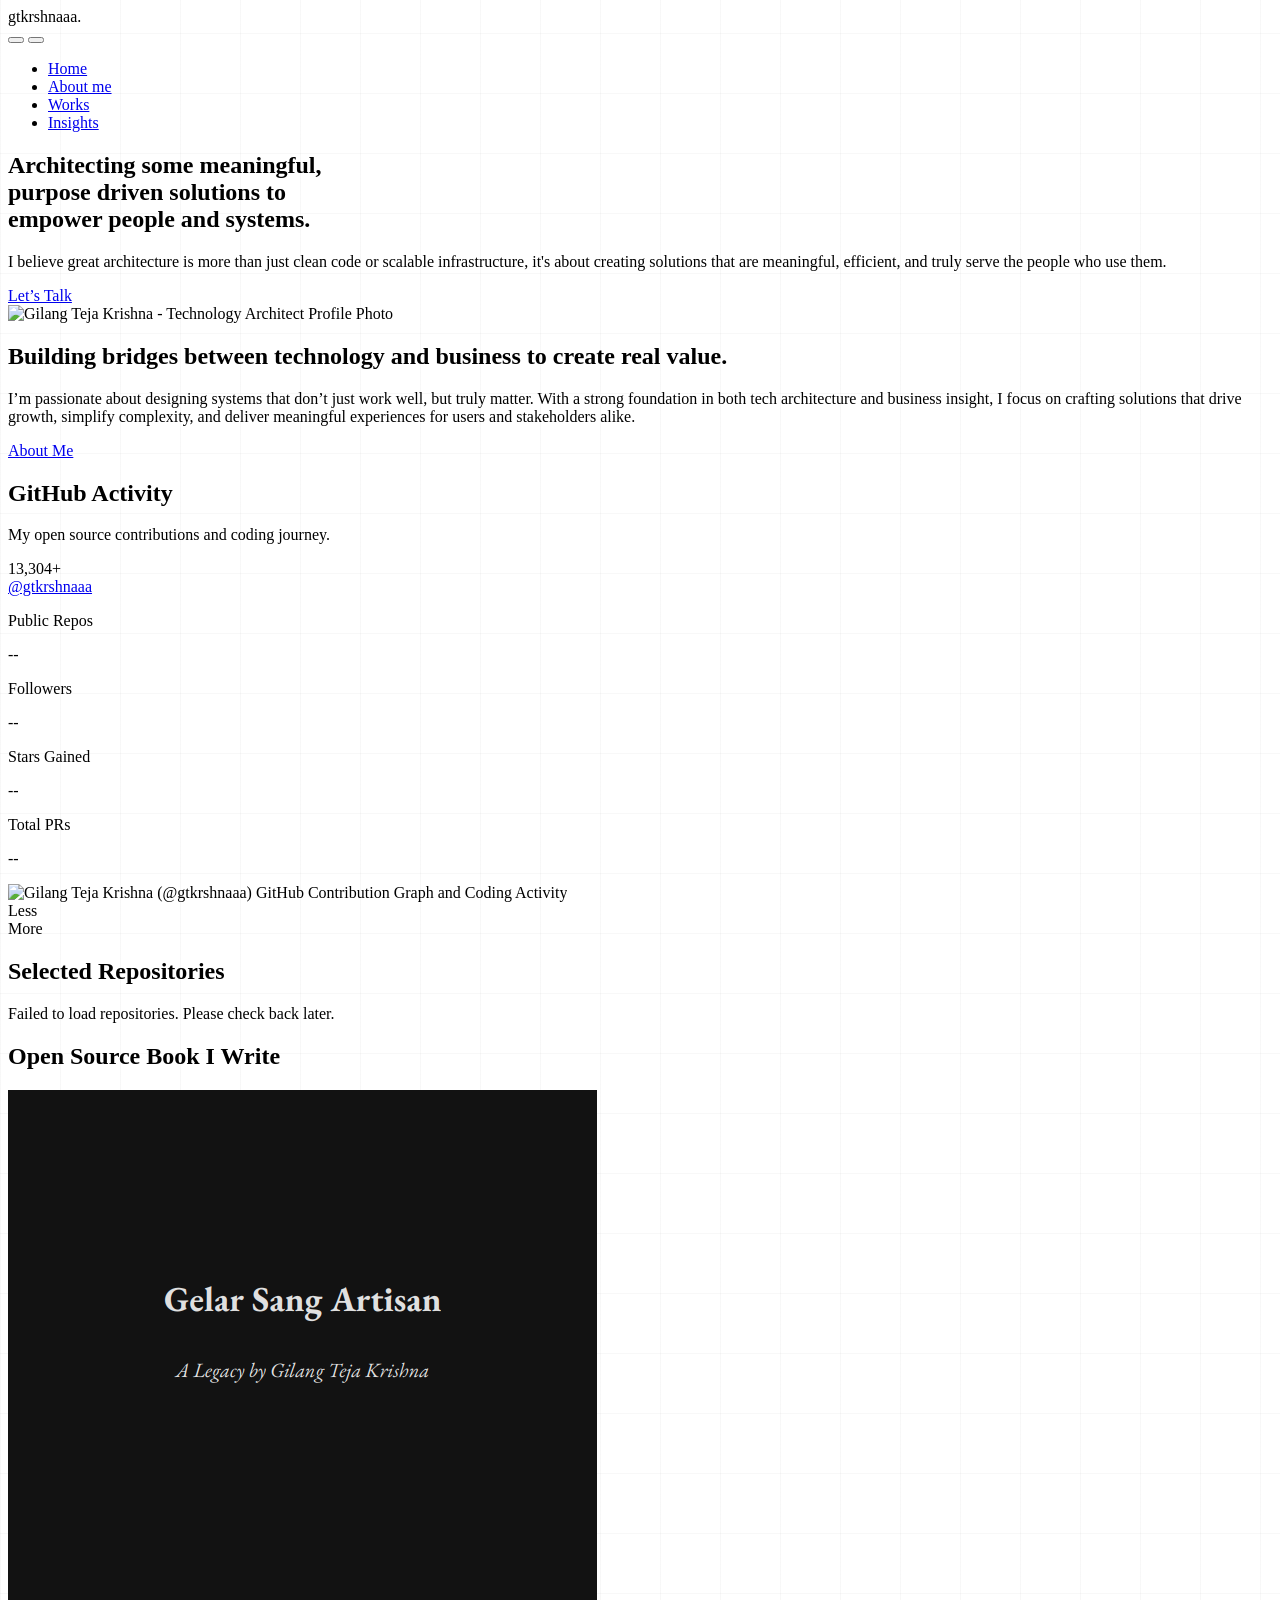
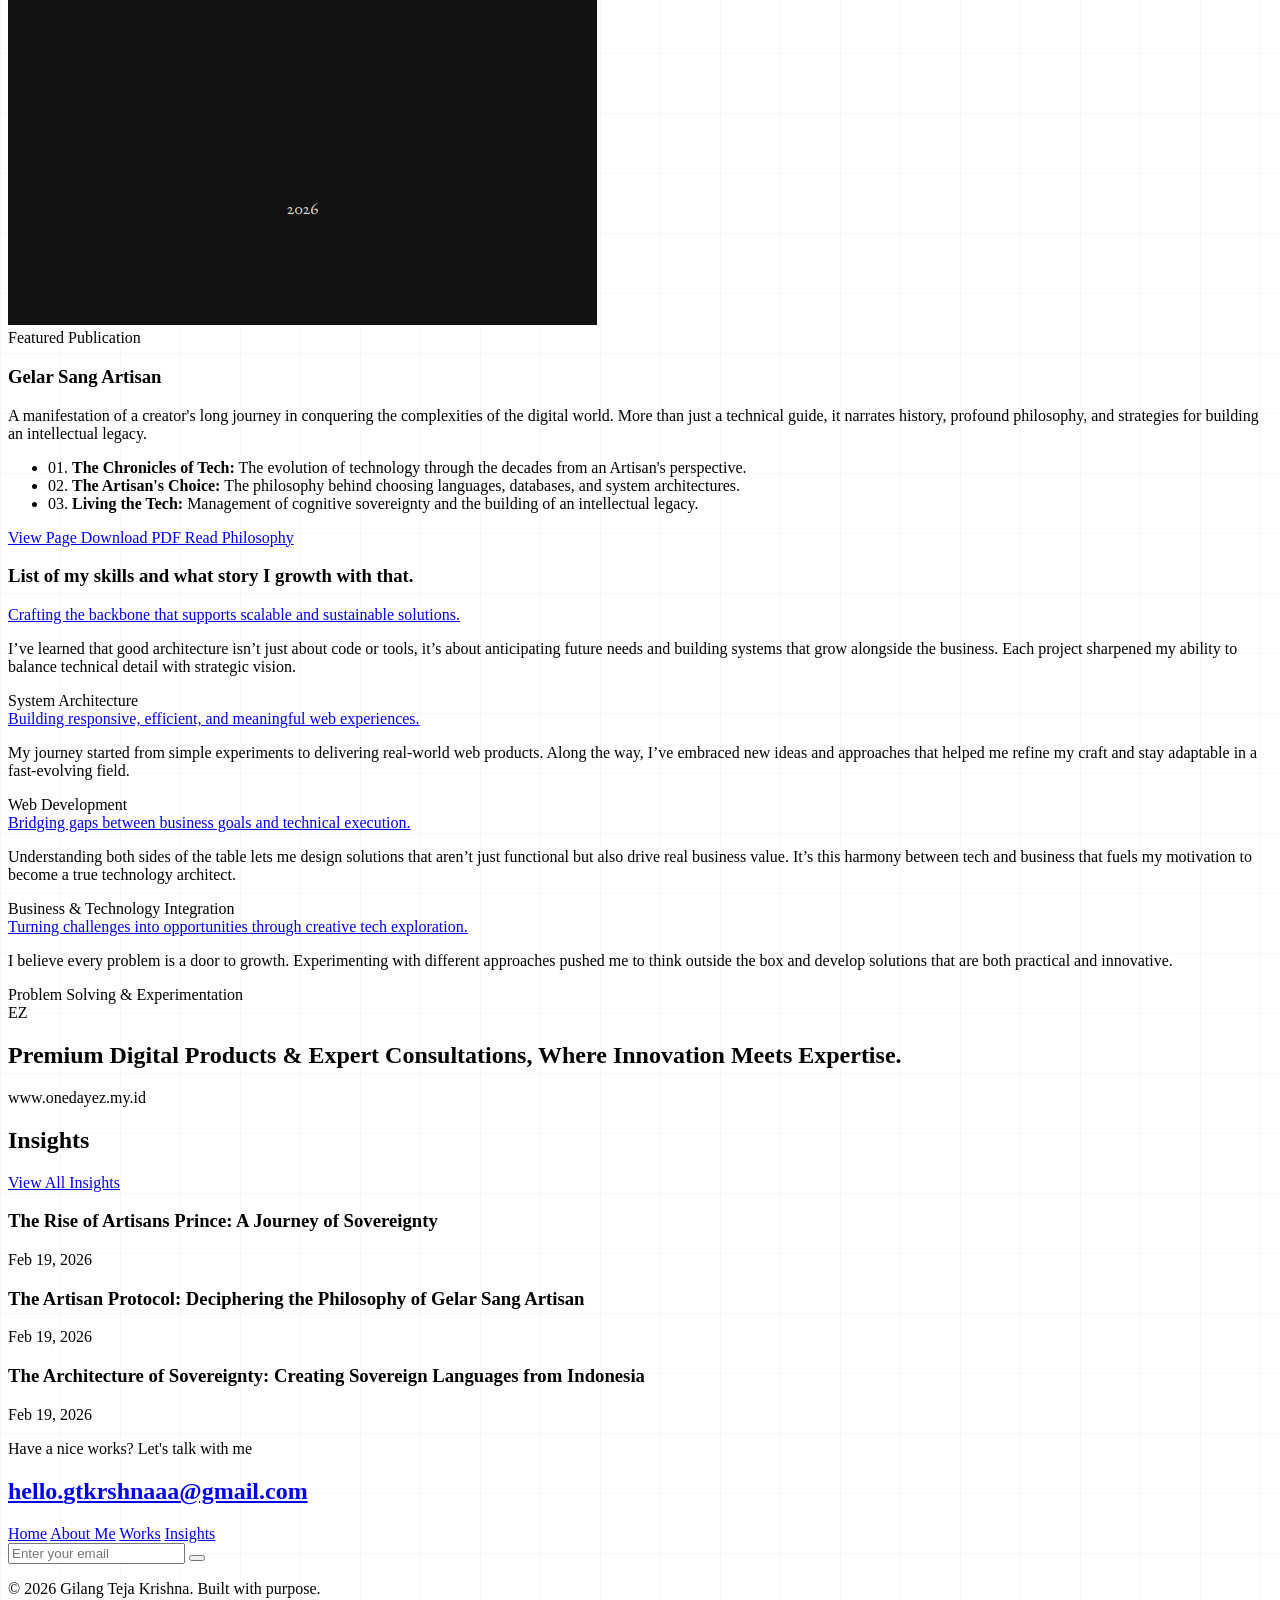
==== index.html @ 59dee118 "fix: standardize book section buttons for better alignment and premium feel" ====
<!DOCTYPE html>
<html lang="en">
<head>
    <meta charset="UTF-8">
    <meta name="viewport" content="width=device-width, initial-scale=1.0" id="viewport-meta">
    <script>
        if (/Mobi|Android/i.test(navigator.userAgent)) {
            document.getElementById('viewport-meta').setAttribute('content', 'width=device-width, initial-scale=0.8');
            document.documentElement.style.zoom = "80%";
        }
    </script>
    <meta name="theme-color" content="#ffffff">
    <title>Gilang Teja Krishna | Technology Architect & Software Engineer</title>
    <meta name="description" content="Official portfolio of Gilang Teja Krishna, a Technology Architect and Software Engineer specializing in Agentic AI, Systems Programming, and High-Performance Architecture. Creator of PAICODE, PyCode, and Unnarize Programming Language. Winner of METARISE 2025 Best Theme & IEEE SMC Special Awards.">
    <meta name="author" content="Gilang Teja Krishna">
    <meta name="keywords" content="Gilang Teja Krishna, Technology Architect, Software Engineer, Agentic AI, Systems Programming, Compiler Design, JIT Compilation, PAICODE, PyCode, Unnarize Programming Language, Nevaarize Programming Language, METARISE 2025, IEEE SMC Malaysia, Yogyakarta Edition, Software Architecture, Indonesia Tech.">
    <link rel="canonical" href="https://www.gtkrshnaaa.my.id/">

    <!-- Social Media Tags (Open Graph) -->
    <meta property="og:title" content="Gilang Teja Krishna | Technology Architect">
    <meta property="og:description" content="Architecting meaningful solutions to empower people and systems. Award-winning builder of Agentic AI tools and creator of OneDayEz.">
    <meta property="og:image" content="https://avatars.githubusercontent.com/u/114217089?s=400&u=a449729801db1556c02a24073cdb10ca5b1253f1&v=4">
    <meta property="og:url" content="https://www.gtkrshnaaa.my.id/">
    <meta property="og:type" content="website">

    <!-- Twitter Card Tags -->
    <meta name="twitter:card" content="summary_large_image">
    <meta name="twitter:title" content="Gilang Teja Krishna | Technology Architect">
    <meta name="twitter:description" content="Official portfolio of Gilang Teja Krishna. Specialist in Technology Architecture and Software Engineering.">
    <meta name="twitter:image" content="https://avatars.githubusercontent.com/u/114217089?s=400&u=a449729801db1556c02a24073cdb10ca5b1253f1&v=4">
    <meta name="twitter:site" content="@gtkrshnaaa">

    <!-- JSON-LD Structured Data (Person & Website) -->
    <script type="application/ld+json">
    {
      "@context": "https://schema.org",
      "@type": "Person",
      "name": "Gilang Teja Krishna",
      "url": "https://www.gtkrshnaaa.my.id/",
      "jobTitle": "Technology Architect",
      "image": "https://avatars.githubusercontent.com/u/114217089?s=400&v=4",
      "sameAs": [
        "https://x.com/gtkrshnaaa",
        "https://github.com/gtkrshnaaa",
        "https://instagram.com/gtkrshnaaa",
        "https://youtube.com/@gtkrshnaaa",
        "https://linkedin.com/in/gtkrshnaaa"
      ],
      "knowsAbout": ["Agentic AI", "Systems Programming", "Compiler Design", "JIT Compilation", "Software Architecture"],
      "award": [
        "Best Theme Awards - METARISE 2025 (Yogyakarta Edition)",
        "IEEE SMC Special Award - Malaysia Segment 2025"
      ],
      "memberOf": {
        "@type": "Organization",
        "name": "IEEE System, Man and Cybernetics Society"
      },
      "description": "Gilang Teja Krishna is a Technology Architect and Software Engineer focused on building elite systems, Agentic AI tools, and high-performance programming languages like Unnarize Programming Language."
    }
    </script>
    <script type="application/ld+json">
    {
      "@context": "https://schema.org",
      "@type": "WebSite",
      "name": "Gilang Teja Krishna Portfolio",
      "url": "https://www.gtkrshnaaa.my.id/",
      "description": "The official portfolio and insights blog of Gilang Teja Krishna, showcasing high-performance engineering and Agentic AI innovation.",
      "hasPart": [
        {
          "@type": "CreativeWork",
          "name": "PAICODE",
          "description": "Agentic AI Coding Companion",
          "url": "https://github.com/gtkrshnaaa/paicode"
        },
        {
          "@type": "CreativeWork",
          "name": "Unnarize Programming Language",
          "description": "Bytecode VM Programming Language",
          "url": "https://github.com/gtkrshnaaa/unnarize"
        }
      ]
    }
    </script>
    <script>
        // Initial theme check
        const theme = localStorage.getItem('theme');
        const systemDark = window.matchMedia('(prefers-color-scheme: dark)').matches;
        
        if (theme === 'dark' || (!theme && systemDark)) {
            document.documentElement.classList.add('dark');
        } else {
            document.documentElement.classList.remove('dark');
        }

        // Watch for system theme changes
        window.matchMedia('(prefers-color-scheme: dark)').addEventListener('change', e => {
            if (!localStorage.getItem('theme')) {
                if (e.matches) {
                    document.documentElement.classList.add('dark');
                } else {
                    document.documentElement.classList.remove('dark');
                }
                if (typeof updateIcon === 'function') updateIcon();
            }
        });
    </script>
    <script src="https://cdn.tailwindcss.com"></script>
    <script>
        tailwind.config = {
            darkMode: 'class',
            theme: {
                extend: {}
            }
        }
    </script>
    <link rel="stylesheet" href="https://unicons.iconscout.com/release/v4.0.0/css/line.css">
</head>
<style>
    body {
        background-color: #ffffff;
        transition: background-color 300ms, color 300ms;
        background-image: 
            repeating-linear-gradient(0deg, rgba(115,115,115,0.05) 0px, rgba(115,115,115,0.05) 1px, transparent 1px, transparent 60px),
            repeating-linear-gradient(90deg, rgba(115,115,115,0.05) 0px, rgba(115,115,115,0.05) 1px, transparent 1px, transparent 60px);
    }
    .dark body {
        background-color: #0a0a0a; /* neutral-950 */
        background-image: 
            repeating-linear-gradient(0deg, rgba(255,255,255,0.03) 0px, rgba(255,255,255,0.03) 1px, transparent 1px, transparent 60px),
            repeating-linear-gradient(90deg, rgba(255,255,255,0.03) 0px, rgba(255,255,255,0.03) 1px, transparent 1px, transparent 60px);
    }
</style>
<body class="bg-white dark:bg-neutral-950 transition-colors duration-300">

    <!-- Header -->
    <header class="flex items-center justify-between max-w-6xl mx-auto px-6 py-4 relative dark:text-white transition-colors">
        <!-- Logo -->
        <div class="text-lg font-medium">
            <span class="text-neutral-400">gt</span><span class="font-bold text-neutral-950 dark:text-white">krshnaaa.</span>
        </div>

        <!-- Right Buttons -->
        <div class="flex items-center space-x-3">
            <!-- Dark Mode Toggle (Replaced Let's Talk) -->
            <button id="theme-toggle" class="w-10 h-10 flex items-center justify-center border border-neutral-950 dark:border-neutral-500 rounded-full transition hover:bg-neutral-50 dark:hover:bg-neutral-800">
                <i id="theme-icon" class="uil uil-moon text-xl"></i>
            </button>

            <!-- Menu Button -->
            <button id="menu-btn" class="w-10 h-10 flex items-center justify-center border border-neutral-950 dark:border-neutral-500 rounded-full transition hover:bg-neutral-50 dark:hover:bg-neutral-800">
                <i class="uil uil-apps text-xl"></i>
            </button>
        </div>

        <!-- Dropdown Menu -->
        <div id="dropdown-menu" class="absolute right-6 top-16 bg-white dark:bg-neutral-900 border border-neutral-200 dark:border-neutral-800 shadow-md rounded-md w-40 hidden z-10 transition-colors">
            <ul class="flex flex-col text-sm">
                <li><a href="index.html" class="px-4 py-2 hover:bg-neutral-100 dark:hover:bg-neutral-800 block">Home</a></li>
                <li><a href="pages/about.html" class="px-4 py-2 hover:bg-neutral-100 dark:hover:bg-neutral-800 block">About me</a></li>
                <li><a href="#github-repos-container" class="px-4 py-2 hover:bg-neutral-100 dark:hover:bg-neutral-800 block">Works</a></li>
                <li><a href="#insights" class="px-4 py-2 hover:bg-neutral-100 dark:hover:bg-neutral-800 block">Insights</a></li>
            </ul>
        </div>
    </header>

    <script>
        const menuBtn = document.getElementById('menu-btn');
        const dropdownMenu = document.getElementById('dropdown-menu');
        const themeToggle = document.getElementById('theme-toggle');
        const themeIcon = document.getElementById('theme-icon');

        // Toggle dropdown
        menuBtn.addEventListener('click', () => {
            dropdownMenu.classList.toggle('hidden');
        });

        // Theme Toggle Logic
        function updateIcon() {
            if (document.documentElement.classList.contains('dark')) {
                themeIcon.classList.remove('uil-moon');
                themeIcon.classList.add('uil-sun');
            } else {
                themeIcon.classList.remove('uil-sun');
                themeIcon.classList.add('uil-moon');
            }
        }

        updateIcon();

        // Also update icon when system theme changes and no manual preference set
        window.matchMedia('(prefers-color-scheme: dark)').addEventListener('change', () => {
            if (!localStorage.getItem('theme')) {
                updateIcon();
            }
        });

        themeToggle.addEventListener('click', () => {
            document.documentElement.classList.toggle('dark');
            if (document.documentElement.classList.contains('dark')) {
                localStorage.setItem('theme', 'dark');
            } else {
                localStorage.setItem('theme', 'light');
            }
            updateIcon();
        });

        // Optional: click outside to close the menu
        document.addEventListener('click', (e) => {
        if (!menuBtn.contains(e.target) && !dropdownMenu.contains(e.target)) {
            dropdownMenu.classList.add('hidden');
        }
        });

        // --- GITHUB API INTEGRATION ---
        async function fetchGitHubData() {
            const username = 'gtkrshnaaa';
            const reposContainer = document.getElementById('github-repos-container');
            
            try {
                // Fetch User Stats
                const userRes = await fetch(`https://api.github.com/users/${username}`);
                const userData = await userRes.json();
                
                // Update UI Stats
                document.getElementById('gh-public-repos').innerText = userData.public_repos || '0';
                document.getElementById('gh-followers').innerText = userData.followers || '0';
                
                // Fetch Total Contributions (via simple public API)
                try {
                    const contribRes = await fetch(`https://github-contributions-api.deno.dev/${username}.json`);
                    const contribData = await contribRes.json();
                    // If API returns a low number or fails, prioritize the user's reported high activity
                    const apiTotal = contribData.totalContributions || 0;
                    document.getElementById('gh-total-contributions').innerText = apiTotal > 13300 ? apiTotal.toLocaleString() : '13,304+';
                } catch (e) {
                    document.getElementById('gh-total-contributions').innerText = '13,304+';
                }

                // Fetch Repositories
                const reposRes = await fetch(`https://api.github.com/users/${username}/repos?sort=pushed&per_page=100`);
                let repos = await reposRes.json();

                // Calculate Total Stars
                const totalStars = repos.reduce((acc, repo) => acc + repo.stargazers_count, 0);
                document.getElementById('gh-stars').innerText = totalStars || '0';
                
                // Fetch PRs count (using search API)
                try {
                    const prRes = await fetch(`https://api.github.com/search/issues?q=author:${username}+type:pr`);
                    const prData = await prRes.json();
                    if (prData.total_count !== undefined) {
                        document.getElementById('gh-prs').innerText = prData.total_count.toLocaleString();
                    } else {
                        document.getElementById('gh-prs').innerText = '642+';
                    }
                } catch (e) {
                    document.getElementById('gh-prs').innerText = '642+';
                }

                // Sorting and selection logic for repositories
                // we'll take top 4 by stars as "pinned" and then the next 6 by recent activity.
                repos.sort((a, b) => b.stargazers_count - a.stargazers_count);
                const pinned = repos.slice(0, 4);
                
                // Remaining repositories sorted by most recent push
                const remaining = repos.slice(4).sort((a, b) => new Date(b.pushed_at) - new Date(a.pushed_at)).slice(0, 6);
                const finalRepos = [...pinned, ...remaining];
                
                // Render Repos
                reposContainer.innerHTML = '';
                finalRepos.forEach(repo => {
                    const item = document.createElement('div');
                    item.className = "flex justify-between items-center py-4 group/row hover:bg-neutral-50 dark:hover:bg-neutral-900 rounded-xl px-4 -mx-4 transition cursor-pointer transition-colors";
                    item.onclick = () => window.open(repo.html_url, '_blank');
                    
                    item.innerHTML = `
                        <div>
                            <div class="flex items-center gap-2 mb-1">
                                <p class="font-bold text-neutral-950 dark:text-white transition-colors uppercase tracking-tight">${repo.name}</p>
                                ${repo.stargazers_count > 0 ? `
                                    <span class="flex items-center gap-1 text-[10px] font-bold text-neutral-400 bg-neutral-100 dark:bg-neutral-800 px-2 py-0.5 rounded-full">
                                        <i class="uil uil-star"></i> ${repo.stargazers_count}
                                    </span>
                                ` : ''}
                            </div>
                            <p class="text-sm text-neutral-500 dark:text-neutral-400 transition-colors line-clamp-1 max-w-md">${repo.description || 'Open Source Project'}</p>
                        </div>
                        <a href="${repo.html_url}" target="_blank" class="w-10 h-10 border border-neutral-300 dark:border-neutral-500 rounded-full flex items-center justify-center hover:bg-neutral-950 dark:hover:bg-white hover:text-white dark:hover:text-neutral-950 transition group/btn shadow-sm shrink-0">
                            <i class="uil uil-arrow-right text-lg transition-transform group-hover/row:translate-x-1 dark:text-white dark:group-hover/btn:text-neutral-950"></i>
                        </a>
                    `;
                    reposContainer.appendChild(item);
                });

            } catch (error) {
                console.error('Error fetching GitHub data:', error);
                reposContainer.innerHTML = '<p class="text-neutral-500 py-4 italic text-sm text-center">Failed to load repositories. Please check back later.</p>';
            }
        }

        // Initialize on DOM load
        document.addEventListener('DOMContentLoaded', fetchGitHubData);
    </script>


    <main>

        <!-- HERO SECTION ====================================================================================== -->
        <section class="px-6 py-24 sm:py-32 max-w-6xl mx-auto relative overflow-hidden transition-colors">
            <!-- Title -->
            <h1 class="text-5xl sm:text-6xl lg:text-7xl font-black leading-[1.05] tracking-tight text-neutral-950 dark:text-white">
                Architecting some meaningful, <br class="hidden sm:block">
                purpose driven solutions to <br class="hidden sm:block">
                <span class="text-neutral-300 dark:text-neutral-600 transition-colors hover:text-neutral-400 dark:hover:text-neutral-500 cursor-default">empower people and systems.</span>
            </h1>

            <div class="mt-10 sm:mt-12 flex flex-col sm:flex-row items-end gap-10">
                <!-- Description -->
                <div class="sm:w-2/3 flex items-start gap-4">
                    <div class="w-12 sm:w-20 h-0.5 bg-neutral-950 dark:bg-white mt-2.5 shrink-0"></div>
                    <p class="text-neutral-600 dark:text-neutral-400 text-sm sm:text-xl leading-relaxed">
                        I believe great architecture is more than just clean code or scalable infrastructure, it's about creating solutions that are meaningful, efficient, and truly serve the people who use them.
                    </p>
                </div>

                <!-- CTA -->
                <div class="w-full sm:w-1/3 flex flex-col items-start sm:items-end gap-8">
                    <!-- Let’s Talk Button -->
                    <a href="mailto:hello.gtkrshnaaa@gmail.com" class="inline-flex items-center gap-3 bg-neutral-950 dark:bg-white text-white dark:text-neutral-950 px-8 py-4 rounded-full text-sm font-bold hover:bg-neutral-800 dark:hover:bg-neutral-200 transition transform hover:-translate-y-1 shadow-xl">
                        Let’s Talk
                        <i class="uil uil-message text-lg"></i>
                    </a>
                </div>
            </div>
        </section>


        <!-- ABOUT SECTION =================================================================================== -->
        <section class="px-6 py-20 max-w-6xl mx-auto transition-colors">
            <div class="flex flex-col md:flex-row items-center gap-12">
                <!-- Image -->
                <img 
                src="https://avatars.githubusercontent.com/u/114217089?s=400&u=a449729801db1556c02a24073cdb10ca5b1253f1&v=4" 
                alt="Gilang Teja Krishna - Technology Architect Profile Photo" 
                class="w-full max-w-sm rounded-2xl shadow-md object-cover dark:opacity-90"
                >

                <!-- Text Content -->
                <div class="max-w-xl">
                <h2 class="text-3xl sm:text-4xl font-black leading-tight text-neutral-950 dark:text-white mb-6">
                    Building bridges between technology and business to create real value.
                </h2>
                <p class="text-neutral-600 dark:text-neutral-400 text-base sm:text-lg leading-relaxed mb-6">
                    I’m passionate about designing systems that don’t just work well, but truly matter. 
                    With a strong foundation in both tech architecture and business insight, I focus on crafting solutions that drive growth, 
                    simplify complexity, and deliver meaningful experiences for users and stakeholders alike.
                </p>
                <a href="pages/about.html" class="inline-flex items-center gap-2 text-neutral-950 dark:text-white font-bold hover:underline text-sm sm:text-base tracking-tight group">
                    About Me 
                    <i class="uil uil-arrow-right text-lg transition-transform group-hover:translate-x-1"></i>
                </a>
                </div>
            </div>
        </section>



        <!-- GITHUB CONTRIBUTION SECTION ====================================================================== -->
        <section class="px-6 py-20 max-w-6xl mx-auto transition-colors">
            <div class="bg-neutral-50 dark:bg-neutral-900/50 rounded-3xl p-8 md:p-12 border border-neutral-100 dark:border-neutral-800 transition-colors">
                <div class="flex flex-col lg:flex-row justify-between items-start lg:items-center gap-8 mb-12">
                    <div>
                        <h2 class="text-3xl font-black text-neutral-950 dark:text-white mb-2">GitHub Activity</h2>
                        <p class="text-neutral-500 dark:text-neutral-400">My open source contributions and coding journey.</p>
                    </div>
                    <div class="flex items-center p-1.5 bg-neutral-100 dark:bg-neutral-800 rounded-full border border-neutral-200 dark:border-neutral-700 w-full sm:w-auto overflow-hidden">
                        <div class="flex items-center gap-2 px-4 py-2 border-r border-neutral-200 dark:border-neutral-700">
                            <i class="uil uil-history text-lg text-neutral-400"></i>
                            <span id="gh-total-contributions" class="text-sm font-black text-neutral-950 dark:text-white">13,304+</span>
                        </div>
                        <a href="https://github.com/gtkrshnaaa" target="_blank" class="flex items-center gap-2 bg-neutral-950 dark:bg-white text-white dark:text-neutral-950 px-5 py-2 rounded-full text-sm font-bold hover:bg-neutral-800 dark:hover:bg-neutral-100 transition shadow-sm ml-auto">
                            <i class="uil uil-github text-lg"></i>
                            @gtkrshnaaa
                        </a>
                    </div>
                </div>

                <!-- Stats Grid -->
                <div class="grid grid-cols-2 md:grid-cols-4 gap-4 mb-10">
                    <div class="bg-white dark:bg-neutral-800/50 p-6 rounded-2xl border border-neutral-100 dark:border-neutral-800 transition-colors">
                        <p class="text-[10px] uppercase tracking-widest font-bold text-neutral-400 mb-1">Public Repos</p>
                        <p id="gh-public-repos" class="text-2xl font-black text-neutral-950 dark:text-white">--</p>
                    </div>
                    <div class="bg-white dark:bg-neutral-800/50 p-6 rounded-2xl border border-neutral-100 dark:border-neutral-800 transition-colors">
                        <p class="text-[10px] uppercase tracking-widest font-bold text-neutral-400 mb-1">Followers</p>
                        <p id="gh-followers" class="text-2xl font-black text-neutral-950 dark:text-white">--</p>
                    </div>
                    <div class="bg-white dark:bg-neutral-800/50 p-6 rounded-2xl border border-neutral-100 dark:border-neutral-800 transition-colors">
                        <p class="text-[10px] uppercase tracking-widest font-bold text-neutral-400 mb-1">Stars Gained</p>
                        <p id="gh-stars" class="text-2xl font-black text-neutral-950 dark:text-white">--</p>
                    </div>
                    <div class="bg-white dark:bg-neutral-800/50 p-6 rounded-2xl border border-neutral-100 dark:border-neutral-800 transition-colors">
                        <p class="text-[10px] uppercase tracking-widest font-bold text-neutral-400 mb-1">Total PRs</p>
                        <p id="gh-prs" class="text-2xl font-black text-neutral-950 dark:text-white">--</p>
                    </div>
                </div>

                <!-- Graph Container -->
                <div class="w-full overflow-hidden">
                    <div class="overflow-x-auto">
                        <div class="min-w-[700px] py-4">
                            <!-- GitHub Contribution Graph SVG -->
                            <img 
                                src="https://ghchart.rshah.org/0a0a0a/gtkrshnaaa" 
                                alt="Gilang Teja Krishna (@gtkrshnaaa) GitHub Contribution Graph and Coding Activity" 
                                class="w-full dark:invert-[0.85] dark:hue-rotate-180 transition-all opacity-90 contrast-[1.1]"
                            />
                        </div>
                    </div>
                </div>
                
                <div class="mt-6 flex flex-wrap gap-4 text-[10px] items-center justify-end text-neutral-400 uppercase tracking-widest font-bold">
                    <span>Less</span>
                    <div class="flex gap-1">
                        <div class="w-3 h-3 bg-neutral-100 dark:bg-neutral-800 rounded-sm"></div>
                        <div class="w-3 h-3 bg-neutral-300 dark:bg-neutral-600 rounded-sm"></div>
                        <div class="w-3 h-3 bg-neutral-500 dark:bg-neutral-400 rounded-sm"></div>
                        <div class="w-3 h-3 bg-neutral-700 dark:bg-neutral-200 rounded-sm"></div>
                        <div class="w-3 h-3 bg-neutral-950 dark:bg-white rounded-sm"></div>
                    </div>
                    <span>More</span>
                </div>
            </div>
        </section>


        <!-- OPEN SOURCE PROJECT SECTION -->
        <section class="px-6 py-8 max-w-6xl mx-auto transition-colors">
            <h2 class="text-3xl font-black text-neutral-950 dark:text-white mb-8">Selected Repositories</h2>
            <div id="github-repos-container" class="space-y-1">
                <!-- Dynamic Items will be injected here -->
                <div class="animate-pulse space-y-4">
                    <div class="h-16 bg-neutral-100 dark:bg-neutral-900 rounded-xl"></div>
                    <div class="h-16 bg-neutral-100 dark:bg-neutral-900 rounded-xl"></div>
                    <div class="h-16 bg-neutral-100 dark:bg-neutral-900 rounded-xl"></div>
                </div>
            </div>
        </section>


        <!-- OPEN SOURCE BOOK SECTION ============================================================================ -->
        <section class="px-6 py-20 max-w-6xl mx-auto transition-colors">
            <!-- Title -->
            <h2 class="text-4xl sm:text-5xl font-black mb-12 text-neutral-950 dark:text-white">
                Open Source Book I Write
            </h2>

            <!-- Book Highlight -->
            <div class="bg-neutral-50 dark:bg-neutral-900 rounded-3xl p-8 md:p-12 flex flex-col md:flex-row items-center gap-12 border border-neutral-100 dark:border-neutral-800 transition-colors">
                <!-- Book Cover -->
                <div class="w-full md:w-1/3 flex justify-center">
                    <img src="assets/img/gelarsangartisan-cover.png" class="w-full max-w-[320px] md:w-64 h-auto aspect-[2/3] object-cover rounded-xl shadow-2xl dark:shadow-neutral-950/50 border border-neutral-200 dark:border-white/10 transform transition hover:scale-105 duration-300" alt="Gelar Sang Artisan Book Cover - A Publication by Gilang Teja Krishna"> 
                </div>

                <!-- Book Details -->
                <div class="w-full md:w-2/3">
                    <div class="inline-block px-3 py-1 rounded-full bg-neutral-950 dark:bg-white text-white dark:text-neutral-950 text-[10px] font-bold uppercase tracking-widest mb-6">
                        Featured Publication
                    </div>
                    <h3 class="text-3xl md:text-4xl font-black text-neutral-950 dark:text-white mb-6">Gelar Sang Artisan</h3>
                    <p class="text-neutral-600 dark:text-neutral-400 text-lg leading-relaxed mb-8">
                        A manifestation of a creator's long journey in conquering the complexities of the digital world. More than just a technical guide, it narrates history, profound philosophy, and strategies for building an intellectual legacy.
                    </p>
                    
                    <ul class="space-y-4 mb-10">
                        <li class="flex items-start gap-3">
                            <span class="text-neutral-950 dark:text-white font-bold">01.</span>
                            <span class="text-neutral-600 dark:text-neutral-400"><strong>The Chronicles of Tech:</strong> The evolution of technology through the decades from an Artisan's perspective.</span>
                        </li>
                        <li class="flex items-start gap-3">
                            <span class="text-neutral-950 dark:text-white font-bold">02.</span>
                            <span class="text-neutral-600 dark:text-neutral-400"><strong>The Artisan's Choice:</strong> The philosophy behind choosing languages, databases, and system architectures.</span>
                        </li>
                        <li class="flex items-start gap-3">
                            <span class="text-neutral-950 dark:text-white font-bold">03.</span>
                            <span class="text-neutral-600 dark:text-neutral-400"><strong>Living the Tech:</strong> Management of cognitive sovereignty and the building of an intellectual legacy.</span>
                        </li>
                    </ul>

                    <div class="flex flex-col sm:flex-row items-center gap-4">
                        <a href="https://gelarsangartisan.gtkrshnaaa.my.id/" target="_blank" class="inline-flex items-center justify-center gap-2 bg-neutral-950 dark:bg-white text-white dark:text-neutral-950 h-14 px-8 rounded-full text-sm font-bold hover:bg-neutral-900 dark:hover:bg-neutral-100 transition shadow-lg w-full sm:w-auto">
                            <span>View Page</span>
                            <i class="uil uil-external-link-alt text-lg"></i>
                        </a>
                        <a href="https://gelarsangartisan.gtkrshnaaa.my.id/texbook/bin/gelar-sang-artisan-ebook.pdf" target="_blank" class="inline-flex items-center justify-center gap-2 border border-neutral-950 dark:border-white text-neutral-950 dark:text-white h-14 px-8 rounded-full text-sm font-bold hover:bg-neutral-950 hover:text-white dark:hover:bg-white dark:hover:text-neutral-950 transition w-full sm:w-auto">
                            <span>Download PDF</span>
                            <i class="uil uil-download-alt text-lg"></i>
                        </a>
                        <a href="pages/philosophy-of-the-artisan.html" class="inline-flex items-center justify-center gap-2 text-neutral-500 hover:text-neutral-950 dark:hover:text-white h-14 px-4 text-sm font-bold transition w-full sm:w-auto">
                            <span>Read Philosophy</span>
                            <i class="uil uil-arrow-right text-lg"></i>
                        </a>
                    </div>
                </div>
            </div>
        </section>



        <!-- LIST SKILLS SECTION ======================================================================================== -->
        <section class="px-6 py-20 max-w-6xl mx-auto transition-colors">
            <div class="grid grid-cols-1 md:grid-cols-3 gap-12 items-start">
                <!-- Kiri: Title -->
                <div>
                    <h3 class="text-3xl sm:text-4xl font-bold text-neutral-950 dark:text-white transition-colors">
                        List of my skills and what story I growth with that.
                    </h3>
                </div>

                <!-- Kanan: List Skills -->
                <div class="md:col-span-2 space-y-16">
                    <div class="flex flex-col gap-3">
                        <a href="#" class="block text-xl font-semibold text-neutral-950 dark:text-white hover:underline transition-colors">
                        Crafting the backbone that supports scalable and sustainable solutions.
                        </a>
                        <p class="text-neutral-600 dark:text-neutral-400">I’ve learned that good architecture isn’t just about code or tools, it’s about anticipating future needs and building systems that grow alongside the business. Each project sharpened my ability to balance technical detail with strategic vision.</p>
                        <span class="text-sm text-neutral-400 dark:text-neutral-500 mt-1 transition-colors">System Architecture</span>
                    </div>

                    <div class="flex flex-col gap-3">
                        <a href="#" class="block text-xl font-semibold text-neutral-950 dark:text-white hover:underline transition-colors">
                        Building responsive, efficient, and meaningful web experiences.
                        </a>
                        <p class="text-neutral-600 dark:text-neutral-400">My journey started from simple experiments to delivering real-world web products. Along the way, I’ve embraced new ideas and approaches that helped me refine my craft and stay adaptable in a fast-evolving field.</p>
                        <span class="text-sm text-neutral-400 dark:text-neutral-500 mt-1 transition-colors">Web Development</span>
                    </div>

                    <div class="flex flex-col gap-3">
                        <a href="#" class="block text-xl font-semibold text-neutral-950 dark:text-white hover:underline transition-colors">
                        Bridging gaps between business goals and technical execution.
                        </a>
                        <p class="text-neutral-600 dark:text-neutral-400">Understanding both sides of the table lets me design solutions that aren’t just functional but also drive real business value. It’s this harmony between tech and business that fuels my motivation to become a true technology architect.</p>
                        <span class="text-sm text-neutral-400 dark:text-neutral-500 mt-1 transition-colors">Business & Technology Integration</span>
                    </div>

                    <div class="flex flex-col gap-3">
                        <a href="#" class="block text-xl font-semibold text-neutral-950 dark:text-white hover:underline transition-colors">
                        Turning challenges into opportunities through creative tech exploration.
                        </a>
                        <p class="text-neutral-600 dark:text-neutral-400">I believe every problem is a door to growth. Experimenting with different approaches pushed me to think outside the box and develop solutions that are both practical and innovative.</p>
                        <span class="text-sm text-neutral-400 dark:text-neutral-500 mt-1 transition-colors">Problem Solving & Experimentation</span>
                    </div>
                </div>

            </div>
        </section>


        <!-- BRAND SECTION (ONEDAYEZ) ========================================================================= -->
        <section class="max-w-6xl mx-auto px-6 py-20 transition-colors">
            <div class="grid grid-cols-1 md:grid-cols-[auto_1fr] gap-12 items-center">
                <div class="w-48 h-48 bg-neutral-950 dark:bg-white rounded-3xl flex items-center justify-center shadow-md mb-4 shrink-0 transition-colors">
                    <span class="text-white dark:text-neutral-950 font-black text-6xl">EZ</span>
                </div>
                <div>
                    <h1 class="text-3xl md:text-5xl font-bold leading-tight text-neutral-950 dark:text-white transition-colors">
                        Premium Digital Products & Expert Consultations, <span class="text-neutral-400 dark:text-neutral-500">Where Innovation Meets Expertise.</span>
                    </h1>
                    <p class="text-neutral-500 dark:text-neutral-400 mt-2 font-medium transition-colors">www.onedayez.my.id</p>
                    <a href="https://www.onedayez.my.id/" target="_blank" class="mt-5 w-10 h-10 border border-neutral-300 dark:border-neutral-500 rounded-full flex items-center justify-center hover:bg-neutral-950 dark:hover:bg-white hover:text-white dark:hover:text-neutral-950 transition group transition-colors">
                        <i class="uil uil-arrow-right text-lg transition-transform group-hover:translate-x-1 dark:text-white dark:group-hover:text-neutral-950"></i>
                    </a>
                </div>
            </div>
        </section>


        <!-- SECTION 3: Latest Insights -->
        <section id="insights" class="px-6 py-10 transition-colors">
            <div class="max-w-6xl mx-auto">
                <div class="flex justify-between items-center mb-6">
                    <h2 class="text-2xl font-semibold text-neutral-950 dark:text-white transition-colors">Insights</h2>
                    <a href="#" class="text-sm text-neutral-600 dark:text-neutral-400 hover:text-neutral-950 dark:hover:text-white transition flex items-center gap-1 group transition-colors">
                        View All Insights
                        <i class="uil uil-arrow-right text-base transition-transform group-hover:translate-x-1"></i>
                    </a>
                </div>
                <div class="grid md:grid-cols-3 gap-6">
                <!-- Card 1 -->
                <!-- Card 1: The Rise of Artisans Prince -->
                <div class="space-y-3 p-4 hover:bg-neutral-50 dark:hover:bg-neutral-900 rounded-2xl transition-colors cursor-pointer" onclick="location.href='pages/the-rise-of-artisans-prince.html'">
                    <h3 class="text-base font-semibold leading-snug text-neutral-950 dark:text-white transition-colors">
                    The Rise of Artisans Prince: A Journey of Sovereignty
                    </h3>
                    <p class="text-sm text-neutral-500 dark:text-neutral-400 transition-colors">Feb 19, 2026</p>
                </div>
                <!-- Card 2 -->
                <div class="space-y-3 p-4 hover:bg-neutral-50 dark:hover:bg-neutral-900 rounded-2xl transition-colors cursor-pointer" onclick="location.href='pages/philosophy-of-the-artisan.html'">
                    <h3 class="text-base font-semibold leading-snug text-neutral-950 dark:text-white transition-colors">
                    The Artisan Protocol: Deciphering the Philosophy of Gelar Sang Artisan
                    </h3>
                    <p class="text-sm text-neutral-500 dark:text-neutral-400 transition-colors">Feb 19, 2026</p>
                </div>
                <!-- Card 3 -->
                <div class="space-y-3 p-4 hover:bg-neutral-50 dark:hover:bg-neutral-900 rounded-2xl transition-colors cursor-pointer" onclick="location.href='pages/artisan-of-languages.html'">
                    <h3 class="text-base font-semibold leading-snug text-neutral-950 dark:text-white transition-colors">
                    The Architecture of Sovereignty: Creating Sovereign Languages from Indonesia
                    </h3>
                    <p class="text-sm text-neutral-500 dark:text-neutral-400 transition-colors">Feb 19, 2026</p>
                </div>
                </div>
            </div>
        </section>

    </main>


    <!-- FOOTER -->
    <footer class="bg-neutral-950 dark:bg-black text-white px-6 py-16 border-t border-transparent dark:border-neutral-900 transition-colors">
        <div class="max-w-6xl mx-auto">
            <!-- CTA -->
            <div class="text-center md:text-left space-y-4 mb-16">
                <p class="uppercase text-sm font-semibold tracking-wider text-neutral-400">
                    Have a nice works? Let's talk with me
                </p>
                <a href="mailto:hello.gtkrshnaaa@gmail.com" class="flex items-center justify-center md:justify-start gap-2 group">
                    <h2 class="text-2xl sm:text-5xl font-extrabold text-white group-hover:text-neutral-300 transition-colors">
                        <span class="text-neutral-400">hello.</span>gtkrshnaaa@gmail.com
                    </h2>
                    <div class="w-10 h-10 border border-neutral-600 rounded-full flex items-center justify-center group-hover:bg-white group-hover:text-neutral-950 transition-colors">
                        <i class="uil uil-arrow-right text-xl"></i>
                    </div>
                </a>
            </div>

            <!-- Navigation + Socials -->
            <div class="flex flex-col md:flex-row justify-between items-center gap-8 border-t border-neutral-800 pt-8">
            <!-- Nav Links -->
            <div class="flex gap-6 text-sm text-white uppercase tracking-wide">
                <a href="index.html" class="hover:text-neutral-400">Home</a>
                <a href="pages/about.html" class="hover:text-neutral-400">About Me</a>
                <a href="index.html#github-repos-container" class="hover:text-neutral-400">Works</a>
                <a href="index.html#insights" class="hover:text-neutral-400">Insights</a>
            </div>

            <!-- Social Icons -->
            <div class="flex gap-5 text-white">
                <a href="https://x.com/gtkrshnaaa" target="_blank" class="hover:text-neutral-400"><i class="uil uil-twitter text-xl"></i></a>
                <a href="https://youtube.com/@gtkrshnaaa" target="_blank" class="hover:text-neutral-400"><i class="uil uil-youtube text-xl"></i></a>
                <a href="https://instagram.com/gtkrshnaaa" target="_blank" class="hover:text-neutral-400"><i class="uil uil-instagram text-xl"></i></a>
                <a href="https://github.com/gtkrshnaaa" target="_blank" class="hover:text-neutral-400"><i class="uil uil-github text-xl"></i></a>
            </div>
            </div>

            <!-- Email + Copyright -->
            <div class="flex flex-col md:flex-row justify-between items-center mt-12 gap-6">
            <!-- Email Field -->
            <form class="flex items-center border-b border-neutral-600 w-full max-w-xs">
                <input type="email" placeholder="Enter your email" class="bg-transparent text-white placeholder-neutral-500 focus:outline-none w-full py-2 px-1" />
                <button type="submit" class="text-white ml-2 hover:text-neutral-400">
                    <i class="uil uil-arrow-right text-xl"></i>
                </button>
            </form>

            <!-- Copyright -->
            <p class="text-sm text-neutral-500">© 2026 Gilang Teja Krishna. Built with purpose.</p>
            </div>
        </div>
    </footer>



</body>
</html>
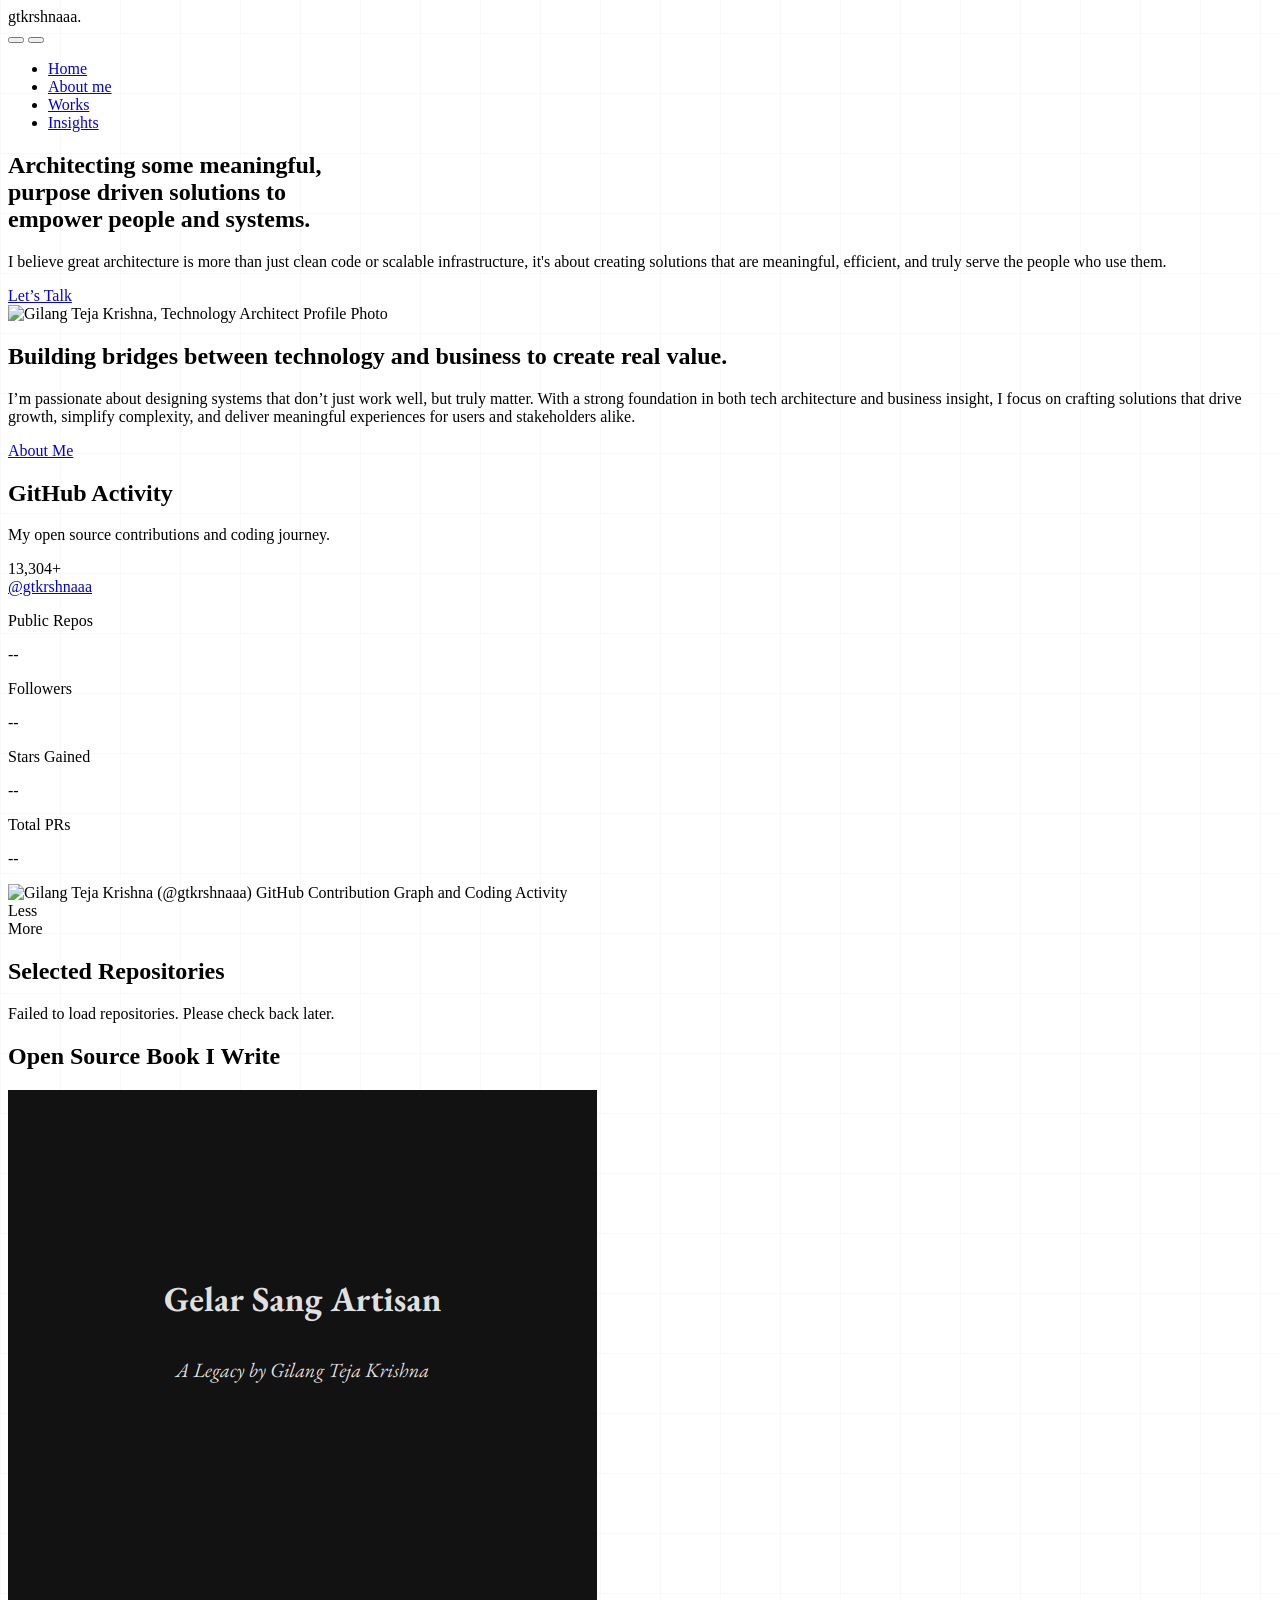
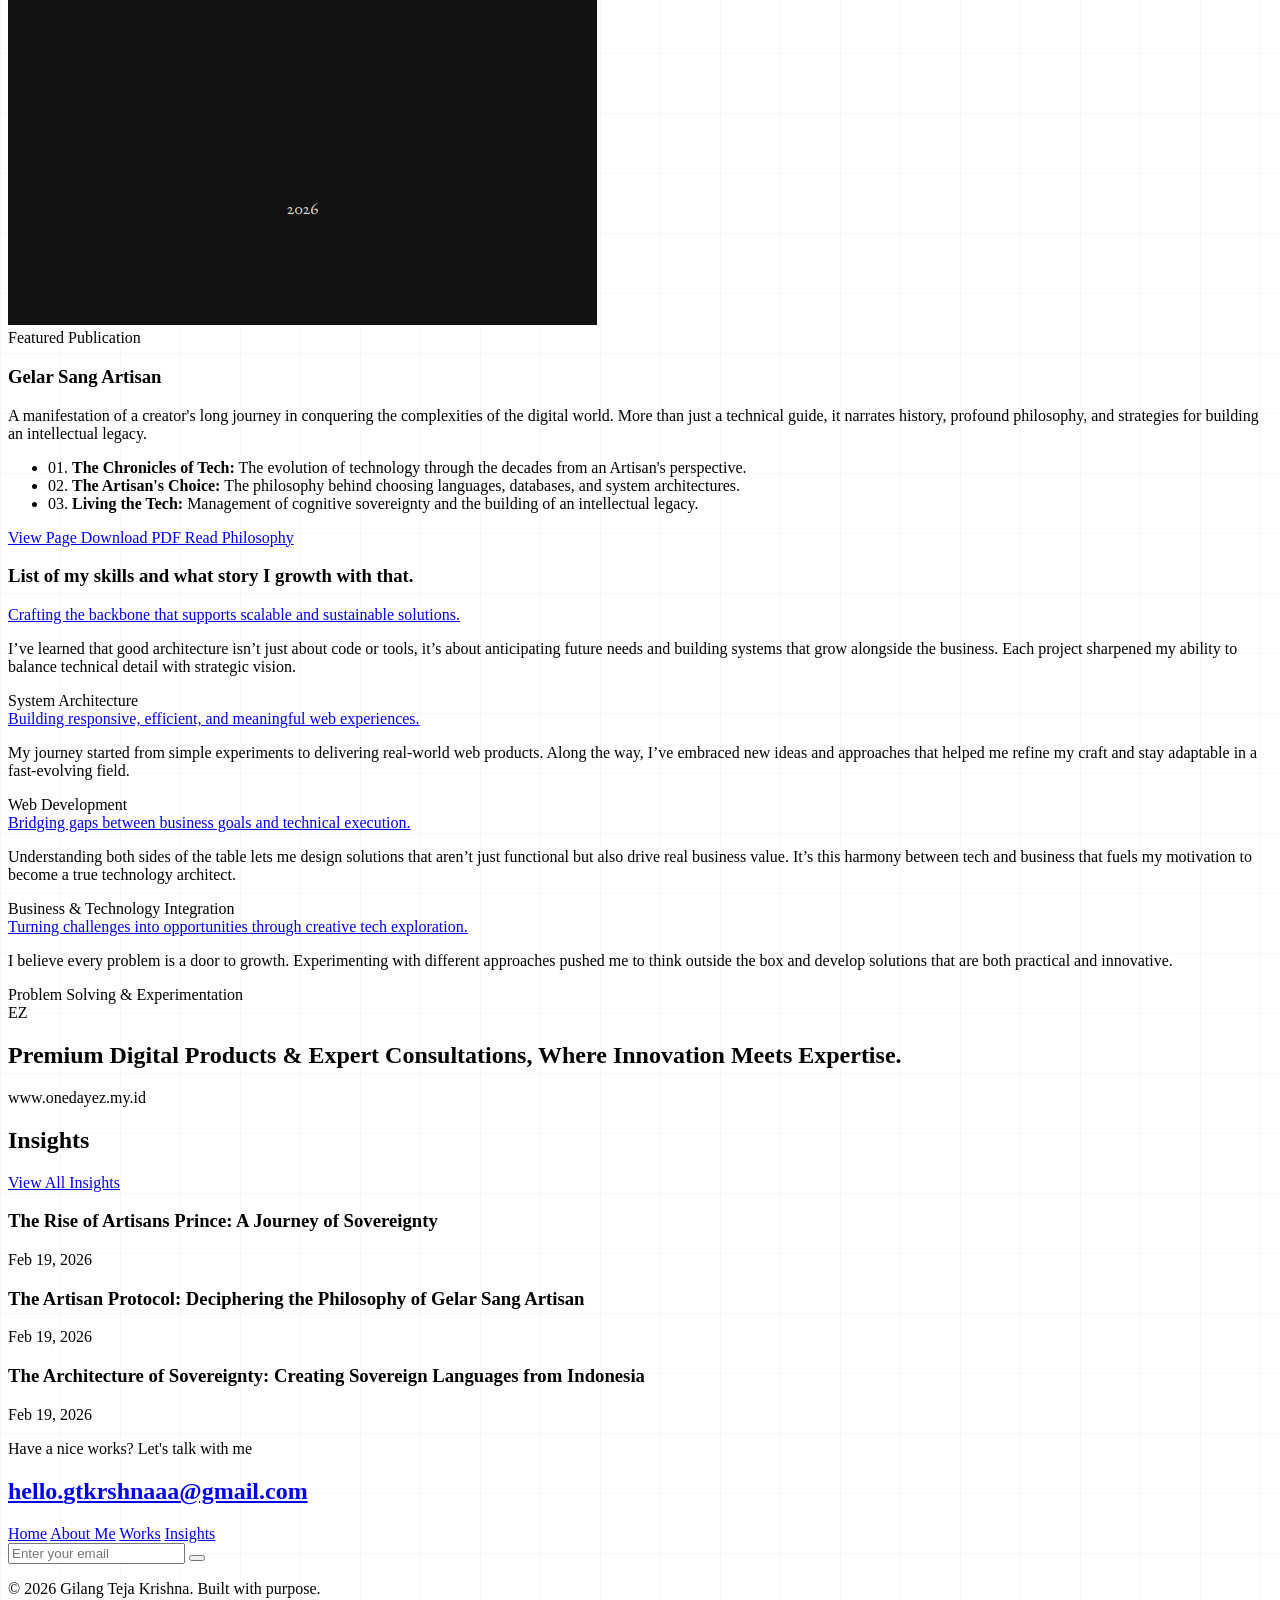
==== commit eaffc457: "style: remove all em-dashes and hyphen-dashes site-wide, replacing with commas" ====
--- a/index.html
+++ b/index.html
@@ -48,8 +48,8 @@
       ],
       "knowsAbout": ["Agentic AI", "Systems Programming", "Compiler Design", "JIT Compilation", "Software Architecture"],
       "award": [
-        "Best Theme Awards - METARISE 2025 (Yogyakarta Edition)",
-        "IEEE SMC Special Award - Malaysia Segment 2025"
+        "Best Theme Awards, METARISE 2025 (Yogyakarta Edition)",
+        "IEEE SMC Special Award, Malaysia Segment 2025"
       ],
       "memberOf": {
         "@type": "Organization",
@@ -341,7 +341,7 @@
                 <!-- Image -->
                 <img 
                 src="https://avatars.githubusercontent.com/u/114217089?s=400&u=a449729801db1556c02a24073cdb10ca5b1253f1&v=4" 
-                alt="Gilang Teja Krishna - Technology Architect Profile Photo" 
+                alt="Gilang Teja Krishna, Technology Architect Profile Photo" 
                 class="w-full max-w-sm rounded-2xl shadow-md object-cover dark:opacity-90"
                 >
 
@@ -459,7 +459,7 @@
             <div class="bg-neutral-50 dark:bg-neutral-900 rounded-3xl p-8 md:p-12 flex flex-col md:flex-row items-center gap-12 border border-neutral-100 dark:border-neutral-800 transition-colors">
                 <!-- Book Cover -->
                 <div class="w-full md:w-1/3 flex justify-center">
-                    <img src="assets/img/gelarsangartisan-cover.png" class="w-full max-w-[320px] md:w-64 h-auto aspect-[2/3] object-cover rounded-xl shadow-2xl dark:shadow-neutral-950/50 border border-neutral-200 dark:border-white/10 transform transition hover:scale-105 duration-300" alt="Gelar Sang Artisan Book Cover - A Publication by Gilang Teja Krishna"> 
+                    <img src="assets/img/gelarsangartisan-cover.png" class="w-full max-w-[320px] md:w-64 h-auto aspect-[2/3] object-cover rounded-xl shadow-2xl dark:shadow-neutral-950/50 border border-neutral-200 dark:border-white/10 transform transition hover:scale-105 duration-300" alt="Gelar Sang Artisan Book Cover, A Publication by Gilang Teja Krishna"> 
                 </div>
 
                 <!-- Book Details -->
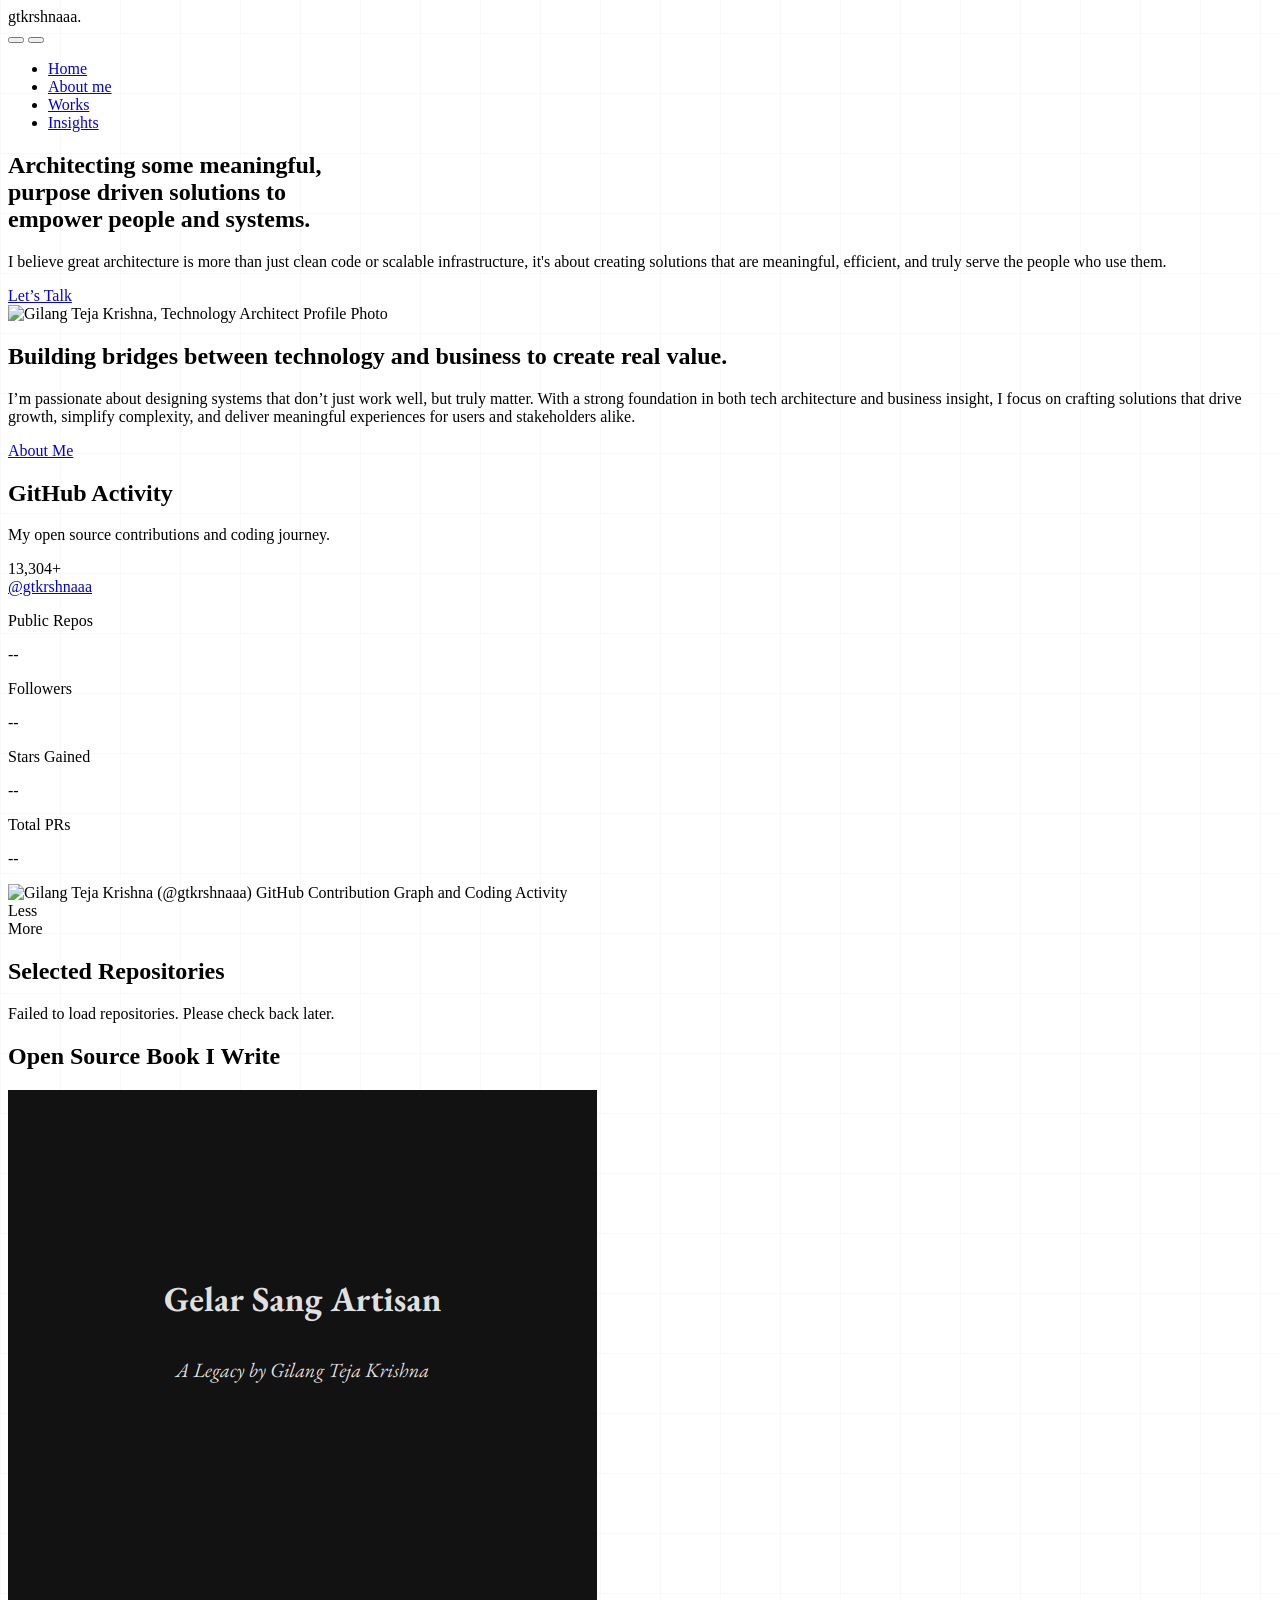
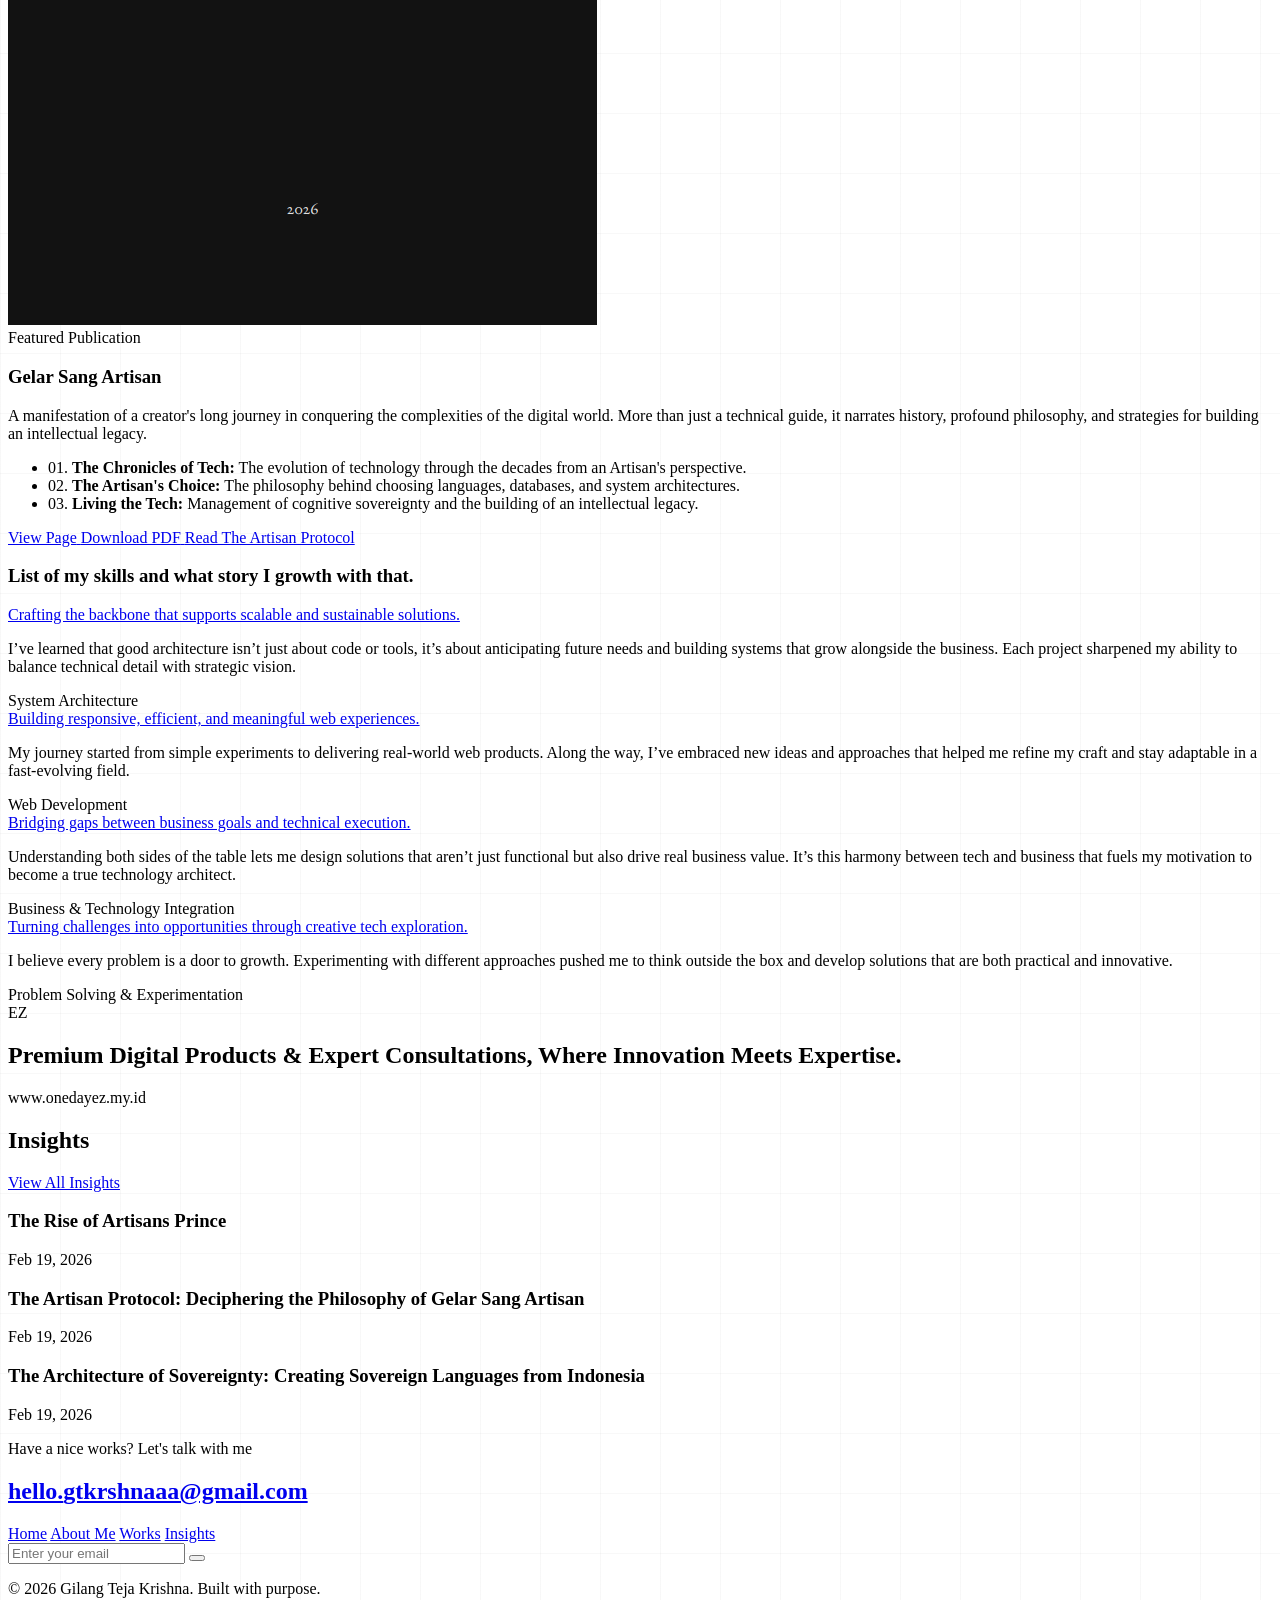
==== commit 489e29c9: "fix: standardize article titles and cross-links site-wide" ====
--- a/index.html
+++ b/index.html
@@ -342,7 +342,7 @@
                 <img 
                 src="https://avatars.githubusercontent.com/u/114217089?s=400&u=a449729801db1556c02a24073cdb10ca5b1253f1&v=4" 
                 alt="Gilang Teja Krishna, Technology Architect Profile Photo" 
-                class="w-full max-w-sm rounded-2xl shadow-md object-cover dark:opacity-90"
+                class="w-full md:max-w-sm rounded-3xl shadow-lg object-cover dark:opacity-90 transition-all duration-500"
                 >
 
                 <!-- Text Content -->
@@ -459,7 +459,7 @@
             <div class="bg-neutral-50 dark:bg-neutral-900 rounded-3xl p-8 md:p-12 flex flex-col md:flex-row items-center gap-12 border border-neutral-100 dark:border-neutral-800 transition-colors">
                 <!-- Book Cover -->
                 <div class="w-full md:w-1/3 flex justify-center">
-                    <img src="assets/img/gelarsangartisan-cover.png" class="w-full max-w-[320px] md:w-64 h-auto aspect-[2/3] object-cover rounded-xl shadow-2xl dark:shadow-neutral-950/50 border border-neutral-200 dark:border-white/10 transform transition hover:scale-105 duration-300" alt="Gelar Sang Artisan Book Cover, A Publication by Gilang Teja Krishna"> 
+                    <img src="assets/img/gelarsangartisan-cover.png" class="w-full md:w-64 h-auto aspect-[2/3] object-cover rounded-2xl shadow-2xl dark:shadow-neutral-950/50 border border-neutral-200 dark:border-white/10 transform transition hover:scale-105 duration-300" alt="Gelar Sang Artisan Book Cover, A Publication by Gilang Teja Krishna"> 
                 </div>
 
                 <!-- Book Details -->
@@ -497,7 +497,7 @@
                             <i class="uil uil-download-alt text-lg"></i>
                         </a>
                         <a href="pages/philosophy-of-the-artisan.html" class="inline-flex items-center justify-center gap-2 text-neutral-500 hover:text-neutral-950 dark:hover:text-white h-14 px-4 text-sm font-bold transition w-full sm:w-auto">
-                            <span>Read Philosophy</span>
+                            <span>Read The Artisan Protocol</span>
                             <i class="uil uil-arrow-right text-lg"></i>
                         </a>
                     </div>
@@ -590,7 +590,7 @@
                 <!-- Card 1: The Rise of Artisans Prince -->
                 <div class="space-y-3 p-4 hover:bg-neutral-50 dark:hover:bg-neutral-900 rounded-2xl transition-colors cursor-pointer" onclick="location.href='pages/the-rise-of-artisans-prince.html'">
                     <h3 class="text-base font-semibold leading-snug text-neutral-950 dark:text-white transition-colors">
-                    The Rise of Artisans Prince: A Journey of Sovereignty
+                    The Rise of Artisans Prince
                     </h3>
                     <p class="text-sm text-neutral-500 dark:text-neutral-400 transition-colors">Feb 19, 2026</p>
                 </div>
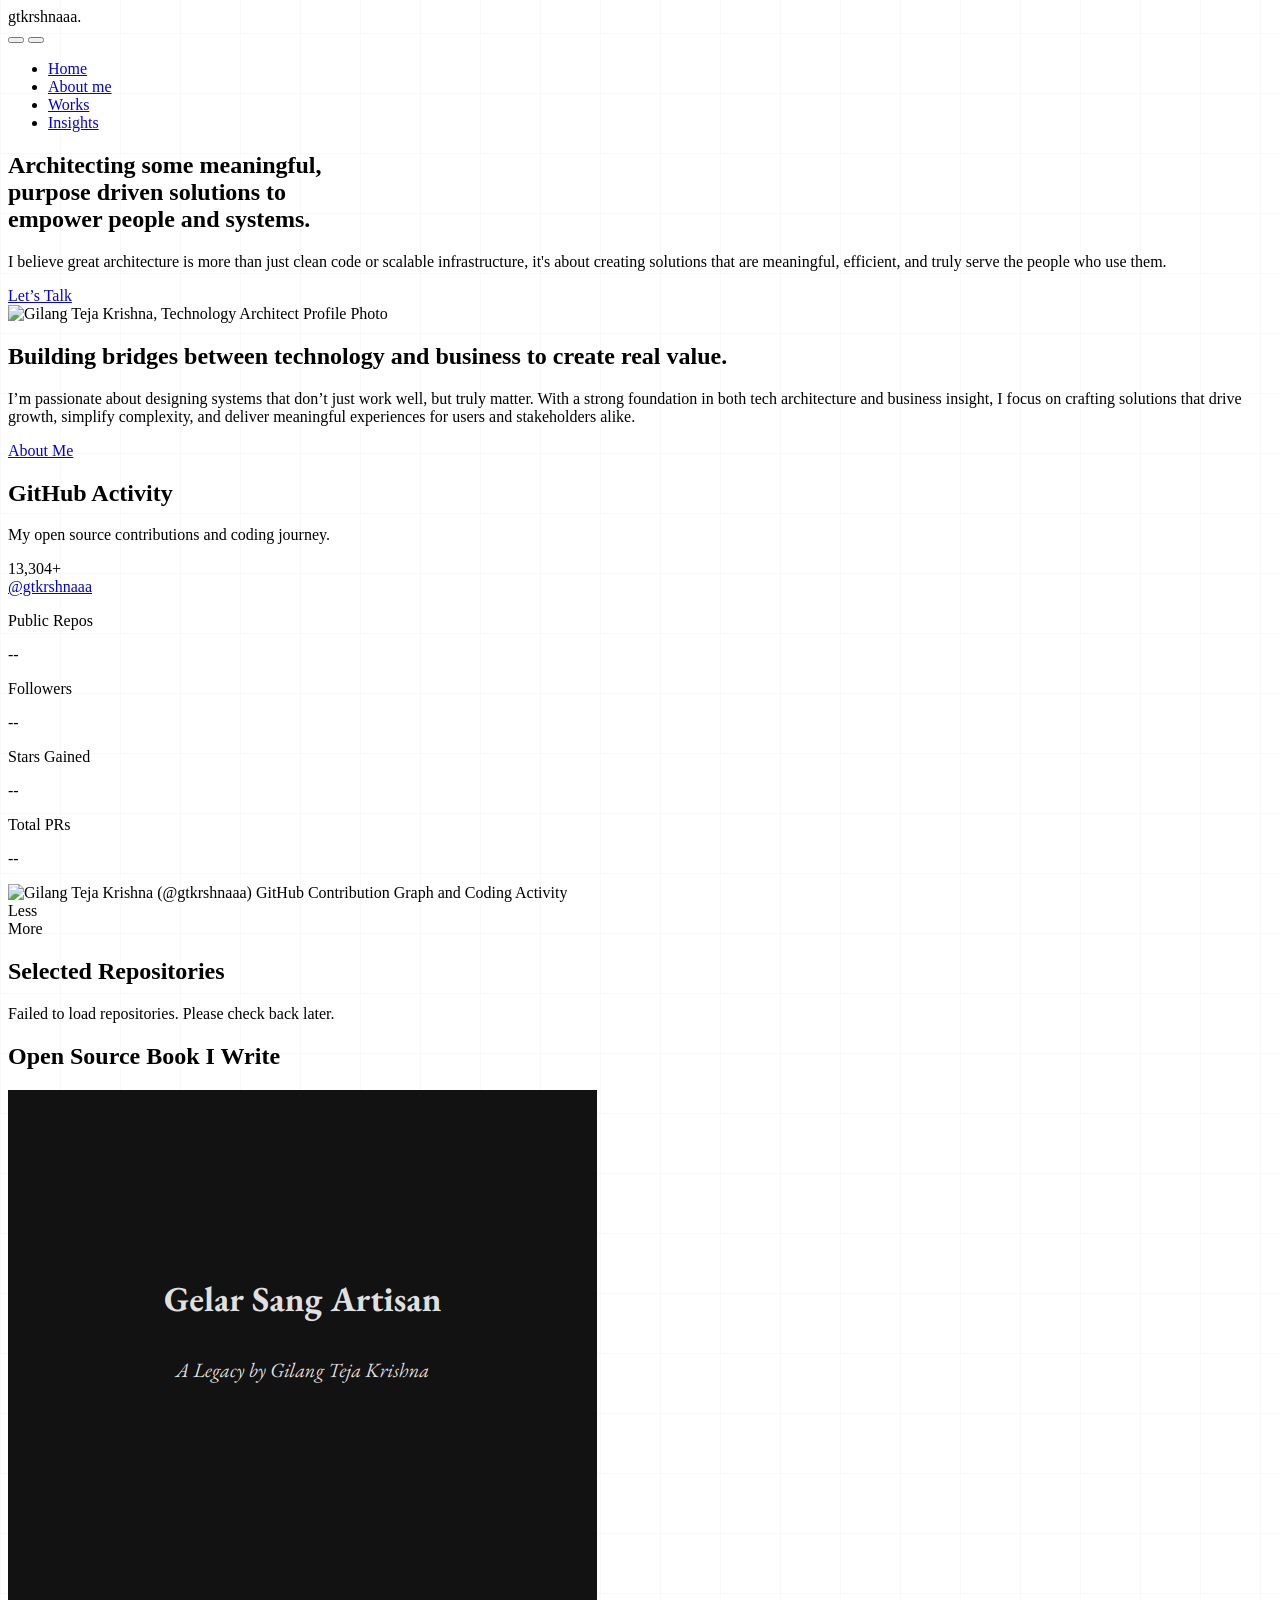
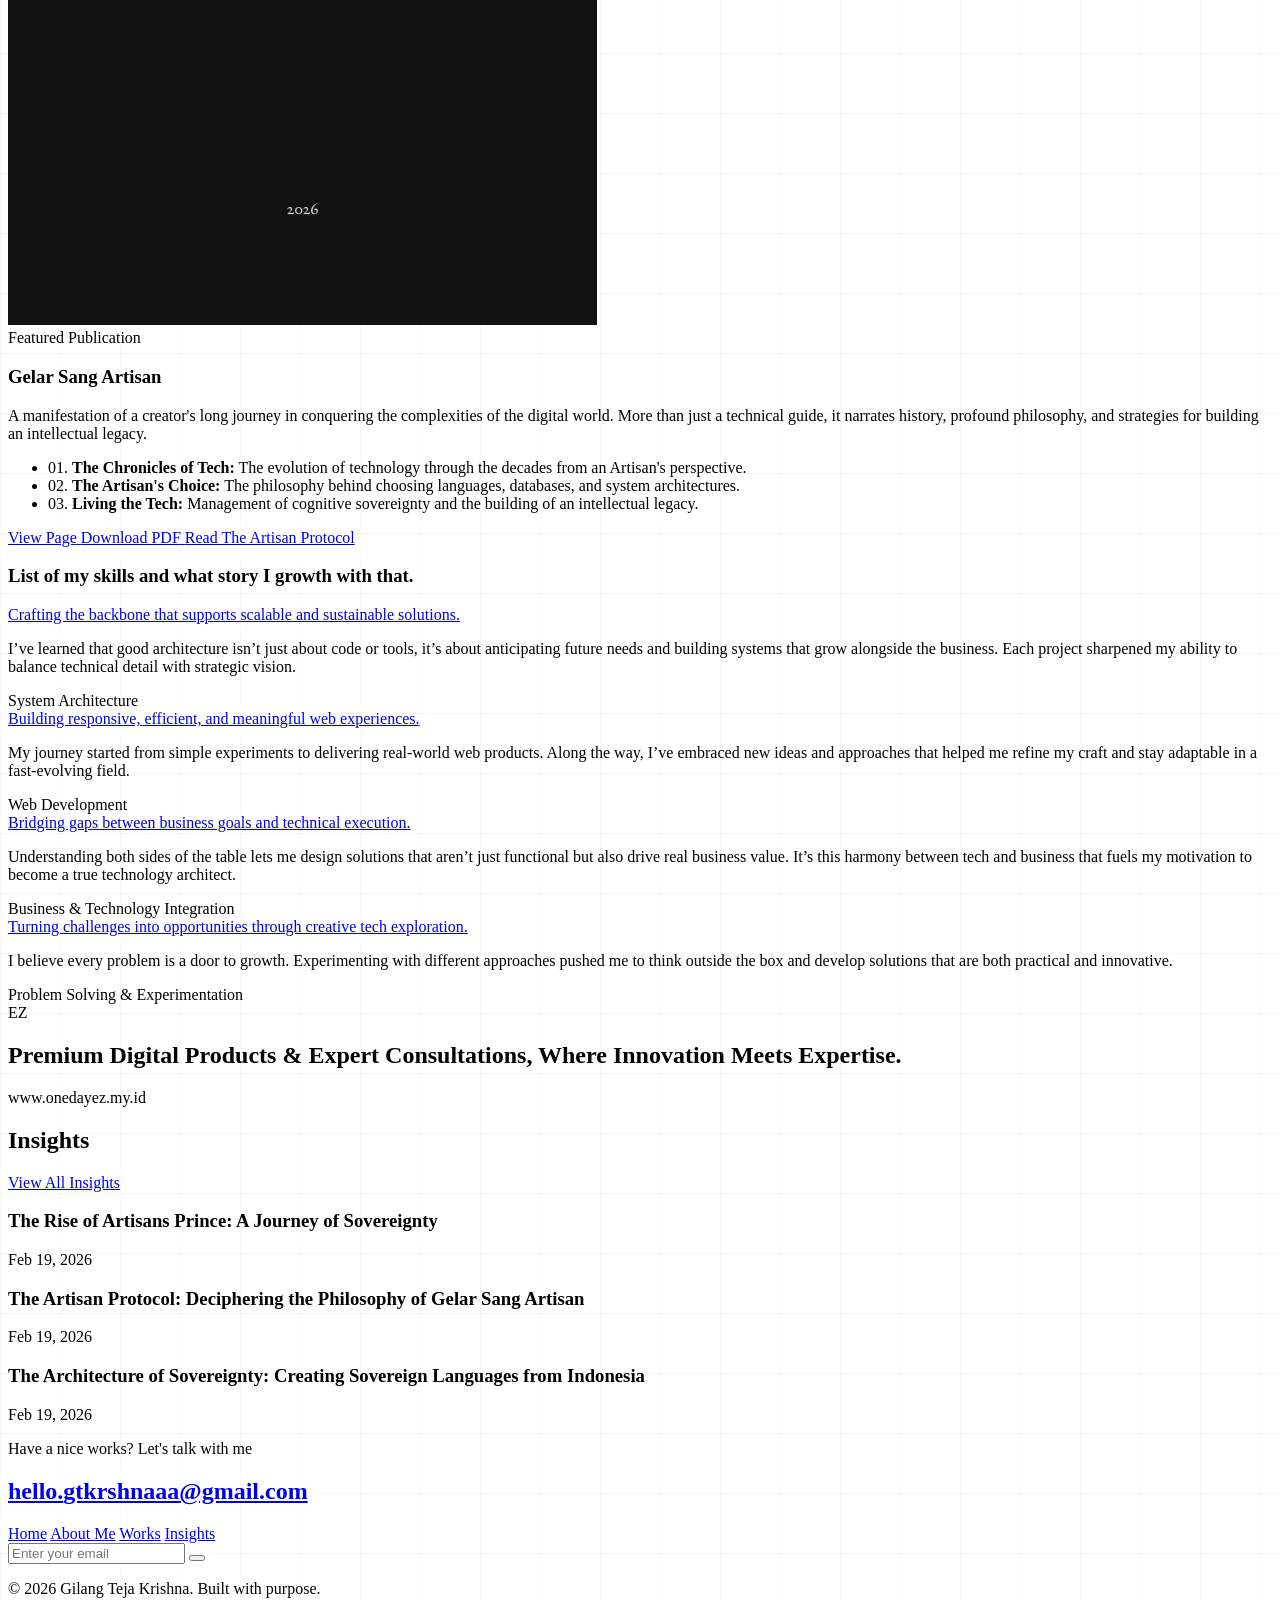
==== commit 05745ee9: "fix: total standardization of article titles and cross-links site-wide" ====
--- a/index.html
+++ b/index.html
@@ -590,7 +590,7 @@
                 <!-- Card 1: The Rise of Artisans Prince -->
                 <div class="space-y-3 p-4 hover:bg-neutral-50 dark:hover:bg-neutral-900 rounded-2xl transition-colors cursor-pointer" onclick="location.href='pages/the-rise-of-artisans-prince.html'">
                     <h3 class="text-base font-semibold leading-snug text-neutral-950 dark:text-white transition-colors">
-                    The Rise of Artisans Prince
+                    The Rise of Artisans Prince: A Journey of Sovereignty
                     </h3>
                     <p class="text-sm text-neutral-500 dark:text-neutral-400 transition-colors">Feb 19, 2026</p>
                 </div>
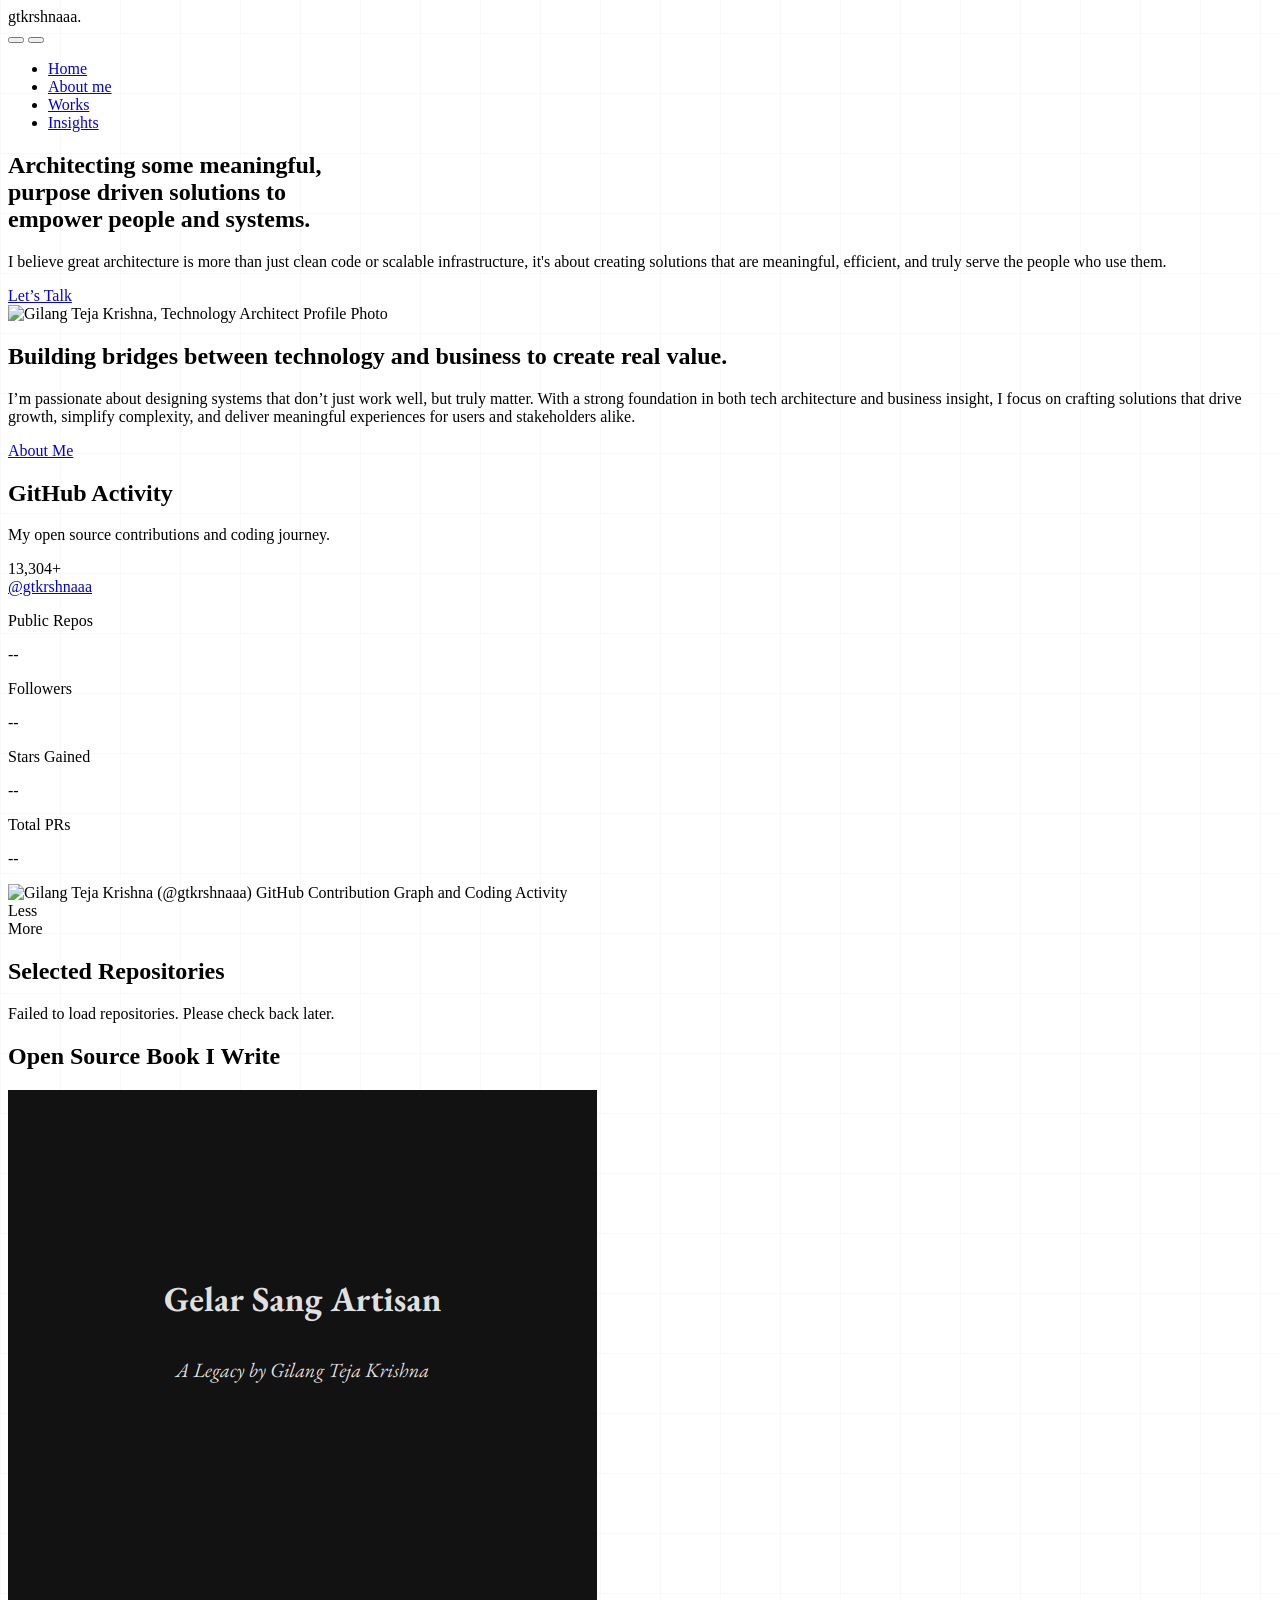
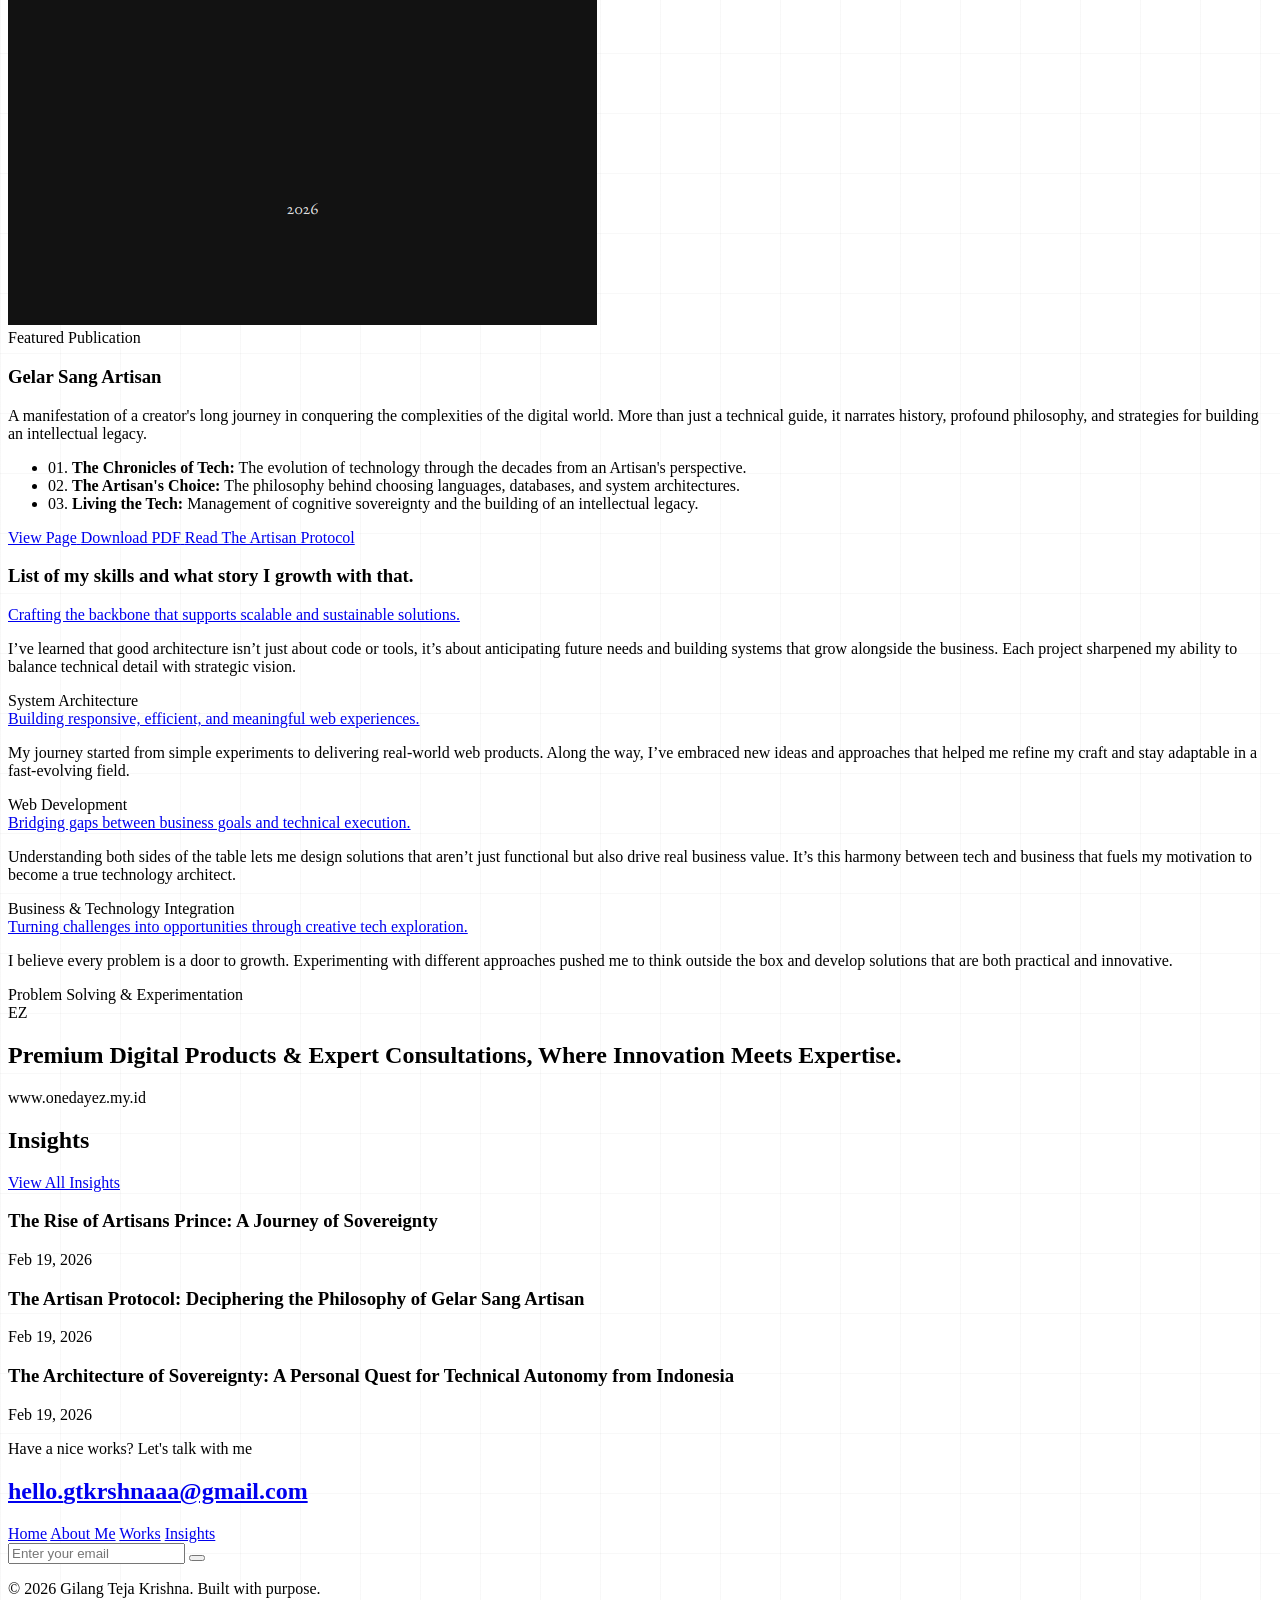
==== commit a8aeda39: "refine: update title references in index and other pages" ====
--- a/index.html
+++ b/index.html
@@ -14,13 +14,13 @@
     <meta name="description" content="Official portfolio of Gilang Teja Krishna, a Technology Architect and Software Engineer specializing in Agentic AI, Systems Programming, and High-Performance Architecture. Creator of PAICODE, PyCode, and Unnarize Programming Language. Winner of METARISE 2025 Best Theme & IEEE SMC Special Awards.">
     <meta name="author" content="Gilang Teja Krishna">
     <meta name="keywords" content="Gilang Teja Krishna, Technology Architect, Software Engineer, Agentic AI, Systems Programming, Compiler Design, JIT Compilation, PAICODE, PyCode, Unnarize Programming Language, Nevaarize Programming Language, METARISE 2025, IEEE SMC Malaysia, Yogyakarta Edition, Software Architecture, Indonesia Tech.">
-    <link rel="canonical" href="https://www.gtkrshnaaa.my.id/">
+    <link rel="canonical" href="https://gtkrshnaaa.my.id/">
 
     <!-- Social Media Tags (Open Graph) -->
     <meta property="og:title" content="Gilang Teja Krishna | Technology Architect">
     <meta property="og:description" content="Architecting meaningful solutions to empower people and systems. Award-winning builder of Agentic AI tools and creator of OneDayEz.">
     <meta property="og:image" content="https://avatars.githubusercontent.com/u/114217089?s=400&u=a449729801db1556c02a24073cdb10ca5b1253f1&v=4">
-    <meta property="og:url" content="https://www.gtkrshnaaa.my.id/">
+    <meta property="og:url" content="https://gtkrshnaaa.my.id/">
     <meta property="og:type" content="website">
 
     <!-- Twitter Card Tags -->
@@ -36,7 +36,7 @@
       "@context": "https://schema.org",
       "@type": "Person",
       "name": "Gilang Teja Krishna",
-      "url": "https://www.gtkrshnaaa.my.id/",
+      "url": "https://gtkrshnaaa.my.id/",
       "jobTitle": "Technology Architect",
       "image": "https://avatars.githubusercontent.com/u/114217089?s=400&v=4",
       "sameAs": [
@@ -63,7 +63,7 @@
       "@context": "https://schema.org",
       "@type": "WebSite",
       "name": "Gilang Teja Krishna Portfolio",
-      "url": "https://www.gtkrshnaaa.my.id/",
+      "url": "https://gtkrshnaaa.my.id/",
       "description": "The official portfolio and insights blog of Gilang Teja Krishna, showcasing high-performance engineering and Agentic AI innovation.",
       "hasPart": [
         {
@@ -604,7 +604,7 @@
                 <!-- Card 3 -->
                 <div class="space-y-3 p-4 hover:bg-neutral-50 dark:hover:bg-neutral-900 rounded-2xl transition-colors cursor-pointer" onclick="location.href='pages/artisan-of-languages.html'">
                     <h3 class="text-base font-semibold leading-snug text-neutral-950 dark:text-white transition-colors">
-                    The Architecture of Sovereignty: Creating Sovereign Languages from Indonesia
+                    The Architecture of Sovereignty: A Personal Quest for Technical Autonomy from Indonesia
                     </h3>
                     <p class="text-sm text-neutral-500 dark:text-neutral-400 transition-colors">Feb 19, 2026</p>
                 </div>
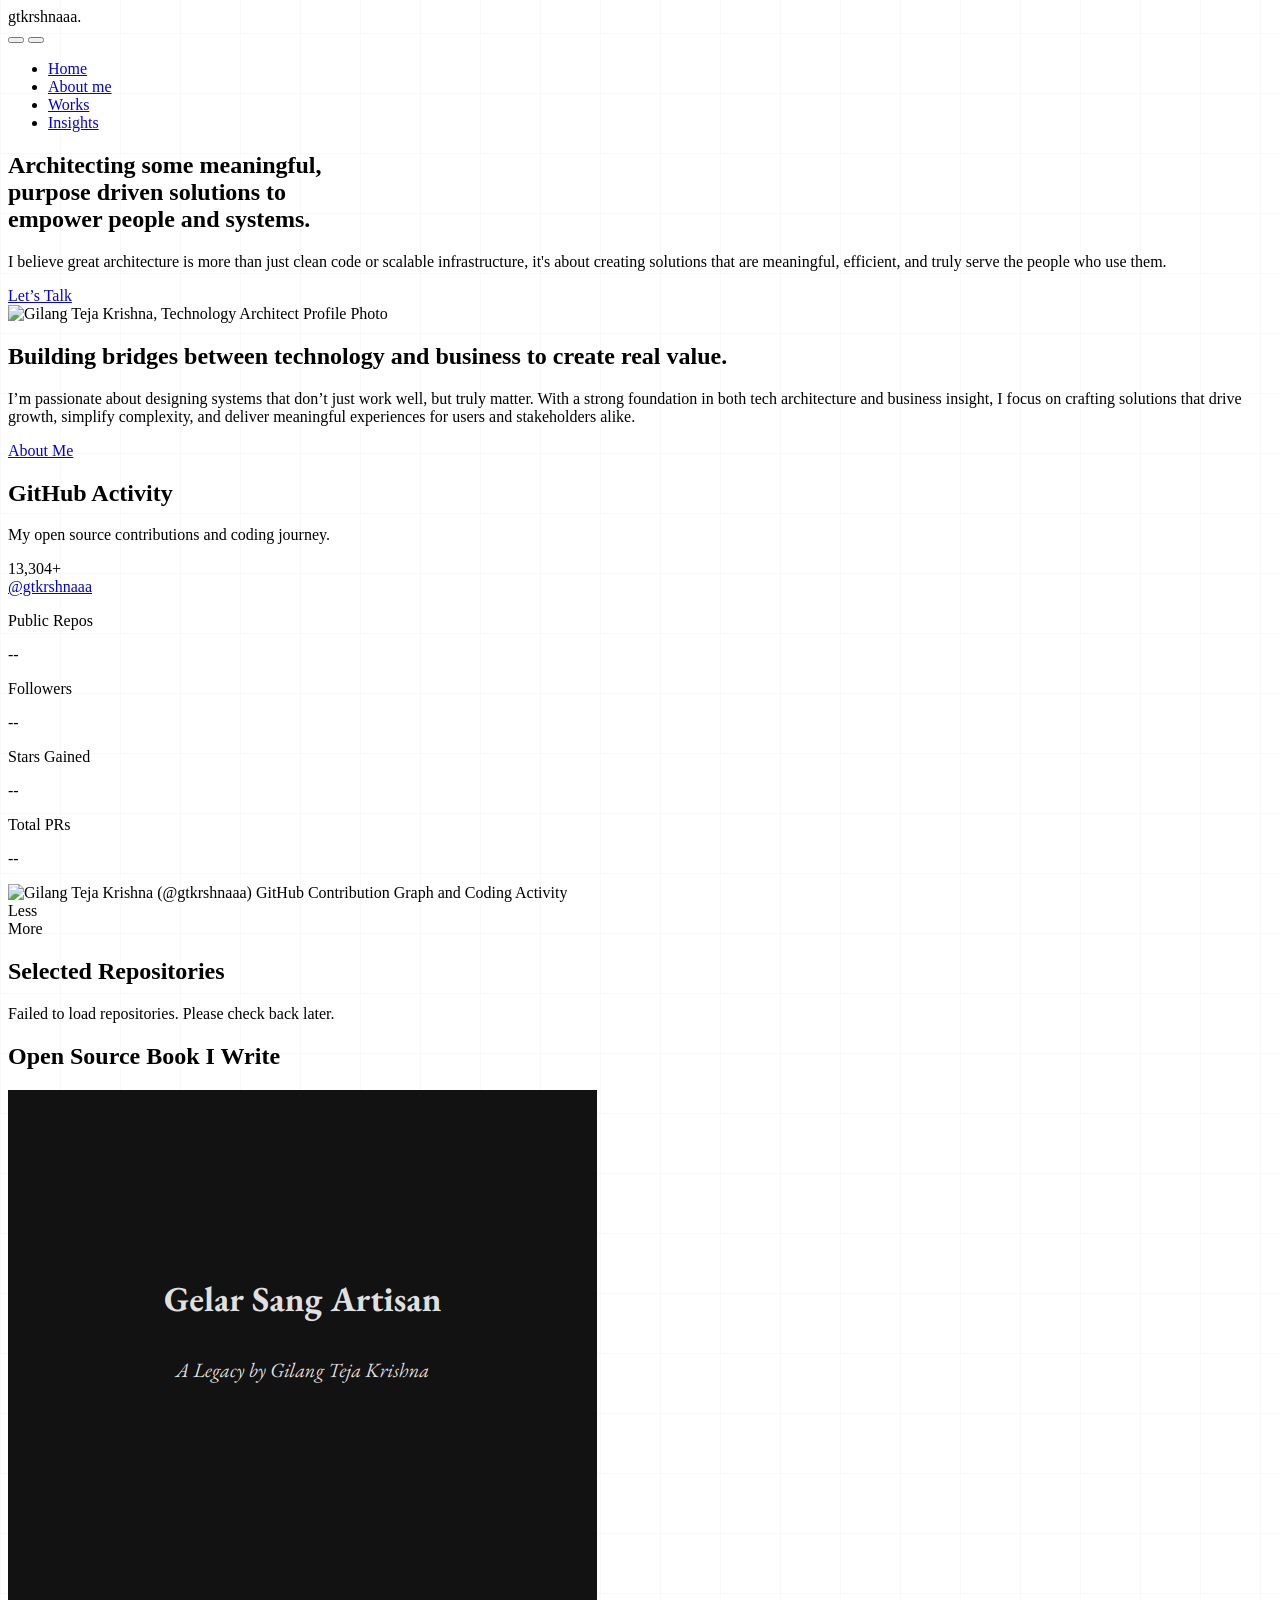
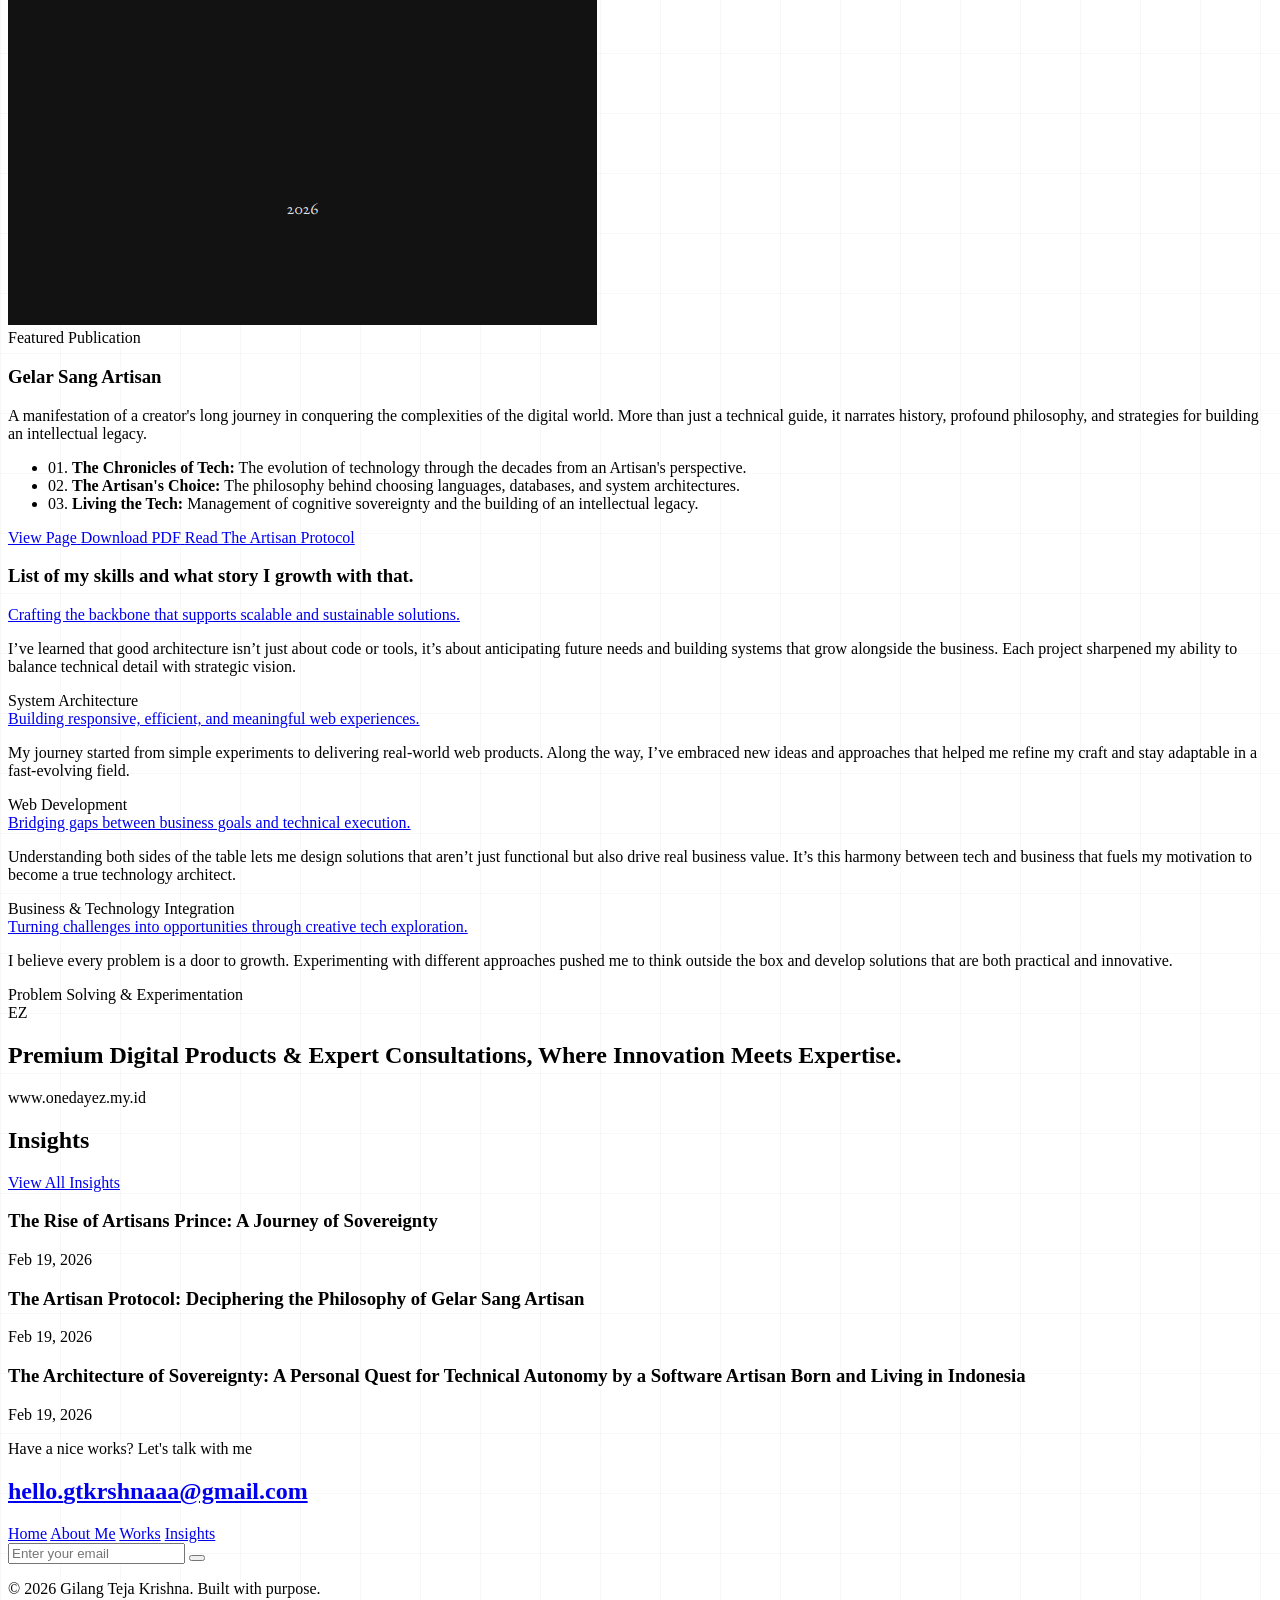
==== commit c94aef7d: "refine: updated title to reflect artisan born and living in Indonesia" ====
--- a/index.html
+++ b/index.html
@@ -604,7 +604,7 @@
                 <!-- Card 3 -->
                 <div class="space-y-3 p-4 hover:bg-neutral-50 dark:hover:bg-neutral-900 rounded-2xl transition-colors cursor-pointer" onclick="location.href='pages/artisan-of-languages.html'">
                     <h3 class="text-base font-semibold leading-snug text-neutral-950 dark:text-white transition-colors">
-                    The Architecture of Sovereignty: A Personal Quest for Technical Autonomy from Indonesia
+                    The Architecture of Sovereignty: A Personal Quest for Technical Autonomy by a Software Artisan Born and Living in Indonesia
                     </h3>
                     <p class="text-sm text-neutral-500 dark:text-neutral-400 transition-colors">Feb 19, 2026</p>
                 </div>
